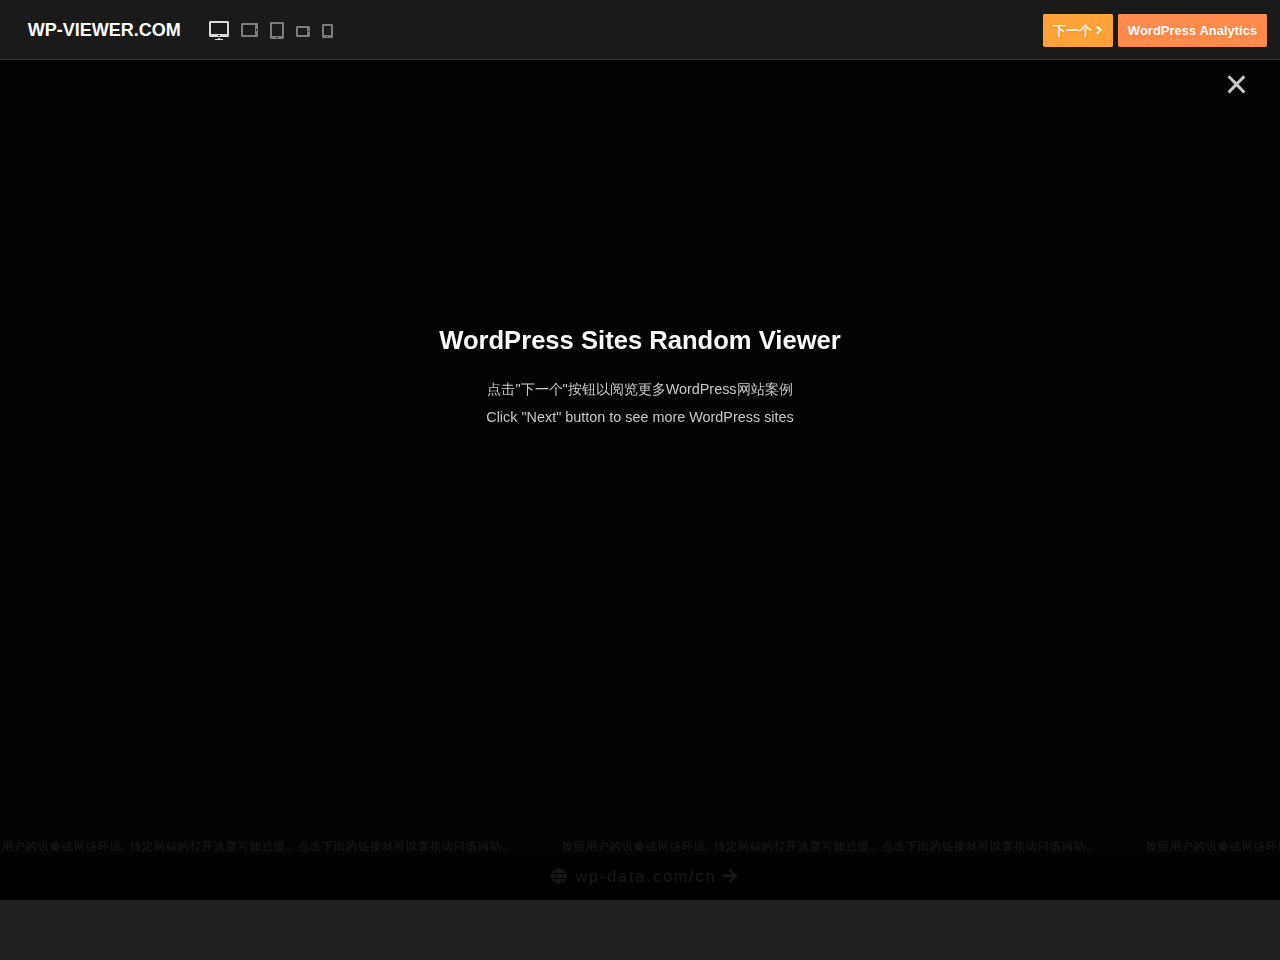
==== cn/index.html @ 47a05795 "Updated" ====
<!DOCTYPE HTML>
<html>
  <head>
    <meta charset="utf-8">
    <meta http-equiv="Content-Type" content="text/html; charset=utf-8">
    <meta http-equic="X-UA-Compatible" content="chrome=1">
    <meta name="viewport" content="width=device-width,initial-scale=1,shrink-to-fit=no">
    <!-- <meta http-equiv="refresh" content="0; URL=http://random.wp-data.com/cn/"> -->
    <title>Showcase Viewer | viewmore.work</title>
    <meta name="description" content="Easily find and see WordPress-based website examples with WordPress Sites Random Viewer!">
    <meta name="keywords" content="WordPress, Sites, Websites, Viewer, Analytics, WP, Theme, Plugin, Hosting, Random, Free, Online">
    <link rel="shortcut icon" type="image/x-icon" href="./../assets/img/favicon.ico" />
    <link rel="canonical" href="http://viewer.viewmore.work/cn/"/>
    <meta property="og:title" content="WordPress网站任意查看器(WordPress Sites Random Viewer) - WP-Viewer" />
    <meta property="og:description" content="Easily find and see WordPress-based website examples with WordPress Sites Random Viewer!" />
    <meta property="og:url" content="http://viewer.viewmore.work/cn/" />
    <meta property="og:image" content="./../assets/img/wptalk-random-viewer-img-800x400.jpg" />
    <meta property="og:site_name" content="WP-Viewer" />
    <meta property="og:type" content="website" />
    <meta name="naver-site-verification" content="501e470c538339e9448f0b106fa1c1ba81610976"/>
    <meta name="google-site-verification" content="XXXXXXXXXXX" />

    <!-- <link rel="stylesheet" type="text/css" href="./../assets/css/bootstrap/4.3.1/bootstrap.min.css"> -->
    <link rel="stylesheet" type="text/css" href="./../assets/css/all.css">
    <link rel="stylesheet" type="text/css" href="./../assets/css/font-awesome-animation.min.css">
    <link rel="stylesheet" href="./../assets/css/default.css">
    <link rel="stylesheet" href="./assets/css/main.css">
    <script type="text/javascript">
      if(window.location.protocol != 'http:') {
        location.href = location.href.replace("https://", "http://");
      }
      var clickCount = 0;
      var frontpage = 'wp-data.com/cn';
    </script>
    <script src="./../assets/js/init.js"></script>
    <script src="./../assets/js/date.js"></script>
    <script src="./../data/ads-cn.js"></script>
    <script src="./../data/message-cn.js"></script>
    <script src="./../data/full-url-allowed.js"></script>
    <script src="./../assets/js/jquery-1.9.1.min.js"></script>
    <!-- <script src="./../assets/js/bootstrap/4.3.1/bootstrap.bundle.min.js"></script> -->

    <!-- Google Analytics( gtag.js / VIEWMORE.WORK ): Start -->
    <script async src="https://www.googletagmanager.com/gtag/js?id=UA-175480761-1"></script>
    <script>
      window.dataLayer = window.dataLayer || [];
      function gtag(){dataLayer.push(arguments);}
      gtag('js', new Date());
      gtag('config', 'UA-175480761-1');
    </script>
    <!-- Naver Analytics( VIEWMORE.WORK ): Start -->
    <script type="text/javascript" src="//wcs.naver.net/wcslog.js"></script>
    <script type="text/javascript">
      if(!wcs_add) var wcs_add = {};
      wcs_add["wa"] = "XXXXXXXXX";
      if(window.wcs) {
        wcs_do();
      }
    </script>
    <!-- Naver Analytics: End -->
  </head>

  <body>
  	<div id="switcher">
  		<div class="center">

  			<div id="title">
  				<a href="./">
  					WP-VIEWER<span class="desktop-only">.COM</span>
  				</a>
  			</div>

  			<!-- <div class="logo">
  				<a href="./" title="Wave" class="active">
  					<img src="./../assets/img/products/wave/logo.png" alt="Wave" style="position: relative; left: 6px; top: 8px; margin-right: 10px; width: 100px; padding-bottom: 19px;" />
  				</a>
  				<a href="./" title="GeekShop App">
  					<img src="./../assets/img/products/geekshop/logo.png" alt="GeekShop App" style="position:relative; left:0px; top:1px; margin-right:10px; width:114px; padding-bottom:4px;" />
  				</a>
  				<a href="./" title="GeekShop App">
  					<img src="./../assets/img/products/ninjamediascript/logo.png" alt="GeekShop App"
  						style="position:relative; left:0px; top:1px; margin-right:10px; width:114px; padding-bottom:4px;" />
  					</a>
  				<a href="./" title="Pixel App">
  					<img src="./../assets/img/products/pixel/logo.png" style="position:relative; left:5px; top:2px; width:100px; padding-bottom:3px;" alt="Pixel App" />
  				</a>
  				<img src="./../assets/img/arrows.png" class="arrows" />
  			</div> -->

  			<ul id="menu_list">

  				<!-- <li id="theme_list"><a id="theme_select" href="#">
  						Select a theme...</a>
  					<ul>
  						<li class="button_a">
  							<a href="#" rel="http://wave.devdojo.com/?theme=uikit,https://devdojo.com/wave,uikit">
  								Uikit <span style="background:#0069ff">Free w/Purchase</span>
  							</a>
  							<img alt="" class="preview" src="./../assets/img/products/wave/previews/uikit.png">
  						</li>
  						<li class="button_a">
  							<a href="#" rel="http://wave.devdojo.com/?theme=bootstrap,https://devdojo.com/wave,bootstrap">
  								Bootstrap <span style="background:#0069ff">Free w/Purchase</span>
  							</a>
  							<img alt="" class="preview" src="./../assets/img/products/wave/previews/bootstrap.png">
  						</li>
  					</ul>
  				</li> -->

  				<div class="responsive">
  					<a href="#" class="desktop active" title="View Desktop Version"></a>
  					<a href="#" class="tabletlandscape" title="View Tablet Landscape (1024x768)"></a>
  					<a href="#" class="tabletportrait" title="View Tablet Portrait (768x1024)"></a>
  					<a href="#" class="mobilelandscape" title="View Mobile Landscape (480x320)"></a>
  					<a href="#" class="mobileportrait" title="View Mobile Portrait (320x480)"></a>
  				</div>

  			</ul>

  			<ul class="links">

  				<li class="purchase" rel="">

  					<a onclick="displaySites()" style="margin-right:5px;">下一个 <i class="fas fa-angle-right"></i></a>

  					<a href="https://www.wp-data.com/cn/" id="wp-analytics" target="_blank">
  						<!-- <img src="./../assets/img/purchase.png" alt="Web Design Tunes Themes" /> Kakao -->
  						<span class="desktop-only">WordPress </span>Analytics
  					</a>

  				</li>

  				<!-- <li class="close" rel="">
  					<a href="http://wave.devdojo.com/?theme=uikit" target="_blank">
  						<img src="./../assets/img/cross.png" alt="Web Design Tunes Themes" /> Close
  					</a>
  				</li> -->

  			</ul>

  		</div>
  	</div>

  	<!-- Content : Start -->

  	<div id="placeholder" style="width:100%;height:100%;">
  		<!-- <iframe id="iframe" src="https://www.wp-data.com/cn/" frameborder="0" width="100%;"></iframe> -->
  	</div>

    <div id="overlay" class="overlay">
      <a href="javascript:void(0)" class="closebtn" onclick="closeOverlay()">&times;</a>
      <div id="overlay-content" class="overlay-content">
        <div class="wp-logo">
          <img src="https://hellotblog.files.wordpress.com/2020/03/wptalk-wordpress-logo-white-02-200x200-1.png" alt="">
        </div>
        <div class="title">
          WordPress Sites <br class="mobile-only">Random Viewer
        </div>
        <div class="guide">
          点击"下一个"按钮以阅览更多WordPress网站案例<br>
          Click "Next" button to see more WordPress sites
        </div>
      </div>
    </div>

    <div id="overlay-ad" class="overlay-ad" onclick="adClick()" style="display:none;">
    </div>

    <div id="overlay-loading" class="overlay-loading" style="display:none;">
      <div id="overlay-loading-content" class="overlay-loading-content">
        <div id="loading-message" class="shimmer">
          Loading ...
        </div>
      </div>
    </div>

    <div class="marquee3k" id="marquee3k" data-speed="0.5" data-pausable="true">
      <span class="message">
        <!-- 按照用户的设备或网络环境, 特定网站的打开速度可能过慢。点击下面的链接就可以直接访问该网站。 -->
      </span>
    </div>

  	<div id="footer-banner">
  		<!-- <a href="https://www.wp-data.com/cn/" target="_blank"><i class="fas fa-globe"></i> www.wp-data.com <i class="fas fa-arrow-right"></i></a> -->
  	</div>

  	<!-- Content : End -->

  </body>

  <script>
    const defaultMsg = "按照用户的设备或网络环境, 特定网站的打开速度可能过慢。点击下面的链接就可以直接访问该网站。";
    var dm = document.getElementsByClassName("message");
    var a;
    for ( a = 0; a < dm.length; a++ ) {
      dm[a].innerHTML = defaultMsg;
    }
  </script>

  <script id="iframeTemplate" type="text/html"></script>
  <script src="./../assets/js/main.js"></script>
  <script src="./../assets/js/default.js"></script>
  <script src="./../assets/js/rocket-loader.js"></script>
  <script src="./../assets/js/marquee3k.js"></script>
  <script>Marquee3k.init()</script>
  <!-- <script src="https://ajax.cloudflare.com/cdn-cgi/scripts/95c75768/cloudflare-static/rocket-loader.min.js" data-cf-settings="e68bfa739f52eba6ee3109aa-|49" defer=""></script> -->

</html>
<!-- Localized -->
---- assets/css/all.css ----
/*!
 * Font Awesome Free 5.1.0 by @fontawesome - https://fontawesome.com
 * License - https://fontawesome.com/license (Icons: CC BY 4.0, Fonts: SIL OFL 1.1, Code: MIT License)
 */
.fa,.fab,.fal,.far,.fas{-moz-osx-font-smoothing:grayscale;-webkit-font-smoothing:antialiased;display:inline-block;font-style:normal;font-variant:normal;text-rendering:auto;line-height:1}.fa-lg{font-size:1.33333em;line-height:.75em;vertical-align:-.0667em}.fa-xs{font-size:.75em}.fa-sm{font-size:.875em}.fa-1x{font-size:1em}.fa-2x{font-size:2em}.fa-3x{font-size:3em}.fa-4x{font-size:4em}.fa-5x{font-size:5em}.fa-6x{font-size:6em}.fa-7x{font-size:7em}.fa-8x{font-size:8em}.fa-9x{font-size:9em}.fa-10x{font-size:10em}.fa-fw{text-align:center;width:1.25em}.fa-ul{list-style-type:none;margin-left:2.5em;padding-left:0}.fa-ul>li{position:relative}.fa-li{left:-2em;position:absolute;text-align:center;width:2em;line-height:inherit}.fa-border{border:.08em solid #eee;border-radius:.1em;padding:.2em .25em .15em}.fa-pull-left{float:left}.fa-pull-right{float:right}.fa.fa-pull-left,.fab.fa-pull-left,.fal.fa-pull-left,.far.fa-pull-left,.fas.fa-pull-left{margin-right:.3em}.fa.fa-pull-right,.fab.fa-pull-right,.fal.fa-pull-right,.far.fa-pull-right,.fas.fa-pull-right{margin-left:.3em}.fa-spin{animation:a 2s infinite linear}.fa-pulse{animation:a 1s infinite steps(8)}@keyframes a{0%{transform:rotate(0deg)}to{transform:rotate(1turn)}}.fa-rotate-90{-ms-filter:"progid:DXImageTransform.Microsoft.BasicImage(rotation=1)";transform:rotate(90deg)}.fa-rotate-180{-ms-filter:"progid:DXImageTransform.Microsoft.BasicImage(rotation=2)";transform:rotate(180deg)}.fa-rotate-270{-ms-filter:"progid:DXImageTransform.Microsoft.BasicImage(rotation=3)";transform:rotate(270deg)}.fa-flip-horizontal{-ms-filter:"progid:DXImageTransform.Microsoft.BasicImage(rotation=0, mirror=1)";transform:scaleX(-1)}.fa-flip-vertical{transform:scaleY(-1)}.fa-flip-horizontal.fa-flip-vertical,.fa-flip-vertical{-ms-filter:"progid:DXImageTransform.Microsoft.BasicImage(rotation=2, mirror=1)"}.fa-flip-horizontal.fa-flip-vertical{transform:scale(-1)}:root .fa-flip-horizontal,:root .fa-flip-vertical,:root .fa-rotate-90,:root .fa-rotate-180,:root .fa-rotate-270{-webkit-filter:none;filter:none}.fa-stack{display:inline-block;height:2em;line-height:2em;position:relative;vertical-align:middle;width:2em}.fa-stack-1x,.fa-stack-2x{left:0;position:absolute;text-align:center;width:100%}.fa-stack-1x{line-height:inherit}.fa-stack-2x{font-size:2em}.fa-inverse{color:#fff}.fa-500px:before{content:"\f26e"}.fa-accessible-icon:before{content:"\f368"}.fa-accusoft:before{content:"\f369"}.fa-address-book:before{content:"\f2b9"}.fa-address-card:before{content:"\f2bb"}.fa-adjust:before{content:"\f042"}.fa-adn:before{content:"\f170"}.fa-adversal:before{content:"\f36a"}.fa-affiliatetheme:before{content:"\f36b"}.fa-algolia:before{content:"\f36c"}.fa-align-center:before{content:"\f037"}.fa-align-justify:before{content:"\f039"}.fa-align-left:before{content:"\f036"}.fa-align-right:before{content:"\f038"}.fa-allergies:before{content:"\f461"}.fa-amazon:before{content:"\f270"}.fa-amazon-pay:before{content:"\f42c"}.fa-ambulance:before{content:"\f0f9"}.fa-american-sign-language-interpreting:before{content:"\f2a3"}.fa-amilia:before{content:"\f36d"}.fa-anchor:before{content:"\f13d"}.fa-android:before{content:"\f17b"}.fa-angellist:before{content:"\f209"}.fa-angle-double-down:before{content:"\f103"}.fa-angle-double-left:before{content:"\f100"}.fa-angle-double-right:before{content:"\f101"}.fa-angle-double-up:before{content:"\f102"}.fa-angle-down:before{content:"\f107"}.fa-angle-left:before{content:"\f104"}.fa-angle-right:before{content:"\f105"}.fa-angle-up:before{content:"\f106"}.fa-angry:before{content:"\f556"}.fa-angrycreative:before{content:"\f36e"}.fa-angular:before{content:"\f420"}.fa-app-store:before{content:"\f36f"}.fa-app-store-ios:before{content:"\f370"}.fa-apper:before{content:"\f371"}.fa-apple:before{content:"\f179"}.fa-apple-pay:before{content:"\f415"}.fa-archive:before{content:"\f187"}.fa-archway:before{content:"\f557"}.fa-arrow-alt-circle-down:before{content:"\f358"}.fa-arrow-alt-circle-left:before{content:"\f359"}.fa-arrow-alt-circle-right:before{content:"\f35a"}.fa-arrow-alt-circle-up:before{content:"\f35b"}.fa-arrow-circle-down:before{content:"\f0ab"}.fa-arrow-circle-left:before{content:"\f0a8"}.fa-arrow-circle-right:before{content:"\f0a9"}.fa-arrow-circle-up:before{content:"\f0aa"}.fa-arrow-down:before{content:"\f063"}.fa-arrow-left:before{content:"\f060"}.fa-arrow-right:before{content:"\f061"}.fa-arrow-up:before{content:"\f062"}.fa-arrows-alt:before{content:"\f0b2"}.fa-arrows-alt-h:before{content:"\f337"}.fa-arrows-alt-v:before{content:"\f338"}.fa-assistive-listening-systems:before{content:"\f2a2"}.fa-asterisk:before{content:"\f069"}.fa-asymmetrik:before{content:"\f372"}.fa-at:before{content:"\f1fa"}.fa-atlas:before{content:"\f558"}.fa-audible:before{content:"\f373"}.fa-audio-description:before{content:"\f29e"}.fa-autoprefixer:before{content:"\f41c"}.fa-avianex:before{content:"\f374"}.fa-aviato:before{content:"\f421"}.fa-award:before{content:"\f559"}.fa-aws:before{content:"\f375"}.fa-backspace:before{content:"\f55a"}.fa-backward:before{content:"\f04a"}.fa-balance-scale:before{content:"\f24e"}.fa-ban:before{content:"\f05e"}.fa-band-aid:before{content:"\f462"}.fa-bandcamp:before{content:"\f2d5"}.fa-barcode:before{content:"\f02a"}.fa-bars:before{content:"\f0c9"}.fa-baseball-ball:before{content:"\f433"}.fa-basketball-ball:before{content:"\f434"}.fa-bath:before{content:"\f2cd"}.fa-battery-empty:before{content:"\f244"}.fa-battery-full:before{content:"\f240"}.fa-battery-half:before{content:"\f242"}.fa-battery-quarter:before{content:"\f243"}.fa-battery-three-quarters:before{content:"\f241"}.fa-bed:before{content:"\f236"}.fa-beer:before{content:"\f0fc"}.fa-behance:before{content:"\f1b4"}.fa-behance-square:before{content:"\f1b5"}.fa-bell:before{content:"\f0f3"}.fa-bell-slash:before{content:"\f1f6"}.fa-bezier-curve:before{content:"\f55b"}.fa-bicycle:before{content:"\f206"}.fa-bimobject:before{content:"\f378"}.fa-binoculars:before{content:"\f1e5"}.fa-birthday-cake:before{content:"\f1fd"}.fa-bitbucket:before{content:"\f171"}.fa-bitcoin:before{content:"\f379"}.fa-bity:before{content:"\f37a"}.fa-black-tie:before{content:"\f27e"}.fa-blackberry:before{content:"\f37b"}.fa-blender:before{content:"\f517"}.fa-blind:before{content:"\f29d"}.fa-blogger:before{content:"\f37c"}.fa-blogger-b:before{content:"\f37d"}.fa-bluetooth:before{content:"\f293"}.fa-bluetooth-b:before{content:"\f294"}.fa-bold:before{content:"\f032"}.fa-bolt:before{content:"\f0e7"}.fa-bomb:before{content:"\f1e2"}.fa-bong:before{content:"\f55c"}.fa-book:before{content:"\f02d"}.fa-book-open:before{content:"\f518"}.fa-bookmark:before{content:"\f02e"}.fa-bowling-ball:before{content:"\f436"}.fa-box:before{content:"\f466"}.fa-box-open:before{content:"\f49e"}.fa-boxes:before{content:"\f468"}.fa-braille:before{content:"\f2a1"}.fa-briefcase:before{content:"\f0b1"}.fa-briefcase-medical:before{content:"\f469"}.fa-broadcast-tower:before{content:"\f519"}.fa-broom:before{content:"\f51a"}.fa-brush:before{content:"\f55d"}.fa-btc:before{content:"\f15a"}.fa-bug:before{content:"\f188"}.fa-building:before{content:"\f1ad"}.fa-bullhorn:before{content:"\f0a1"}.fa-bullseye:before{content:"\f140"}.fa-burn:before{content:"\f46a"}.fa-buromobelexperte:before{content:"\f37f"}.fa-bus:before{content:"\f207"}.fa-bus-alt:before{content:"\f55e"}.fa-buysellads:before{content:"\f20d"}.fa-calculator:before{content:"\f1ec"}.fa-calendar:before{content:"\f133"}.fa-calendar-alt:before{content:"\f073"}.fa-calendar-check:before{content:"\f274"}.fa-calendar-minus:before{content:"\f272"}.fa-calendar-plus:before{content:"\f271"}.fa-calendar-times:before{content:"\f273"}.fa-camera:before{content:"\f030"}.fa-camera-retro:before{content:"\f083"}.fa-cannabis:before{content:"\f55f"}.fa-capsules:before{content:"\f46b"}.fa-car:before{content:"\f1b9"}.fa-caret-down:before{content:"\f0d7"}.fa-caret-left:before{content:"\f0d9"}.fa-caret-right:before{content:"\f0da"}.fa-caret-square-down:before{content:"\f150"}.fa-caret-square-left:before{content:"\f191"}.fa-caret-square-right:before{content:"\f152"}.fa-caret-square-up:before{content:"\f151"}.fa-caret-up:before{content:"\f0d8"}.fa-cart-arrow-down:before{content:"\f218"}.fa-cart-plus:before{content:"\f217"}.fa-cc-amazon-pay:before{content:"\f42d"}.fa-cc-amex:before{content:"\f1f3"}.fa-cc-apple-pay:before{content:"\f416"}.fa-cc-diners-club:before{content:"\f24c"}.fa-cc-discover:before{content:"\f1f2"}.fa-cc-jcb:before{content:"\f24b"}.fa-cc-mastercard:before{content:"\f1f1"}.fa-cc-paypal:before{content:"\f1f4"}.fa-cc-stripe:before{content:"\f1f5"}.fa-cc-visa:before{content:"\f1f0"}.fa-centercode:before{content:"\f380"}.fa-certificate:before{content:"\f0a3"}.fa-chalkboard:before{content:"\f51b"}.fa-chalkboard-teacher:before{content:"\f51c"}.fa-chart-area:before{content:"\f1fe"}.fa-chart-bar:before{content:"\f080"}.fa-chart-line:before{content:"\f201"}.fa-chart-pie:before{content:"\f200"}.fa-check:before{content:"\f00c"}.fa-check-circle:before{content:"\f058"}.fa-check-double:before{content:"\f560"}.fa-check-square:before{content:"\f14a"}.fa-chess:before{content:"\f439"}.fa-chess-bishop:before{content:"\f43a"}.fa-chess-board:before{content:"\f43c"}.fa-chess-king:before{content:"\f43f"}.fa-chess-knight:before{content:"\f441"}.fa-chess-pawn:before{content:"\f443"}.fa-chess-queen:before{content:"\f445"}.fa-chess-rook:before{content:"\f447"}.fa-chevron-circle-down:before{content:"\f13a"}.fa-chevron-circle-left:before{content:"\f137"}.fa-chevron-circle-right:before{content:"\f138"}.fa-chevron-circle-up:before{content:"\f139"}.fa-chevron-down:before{content:"\f078"}.fa-chevron-left:before{content:"\f053"}.fa-chevron-right:before{content:"\f054"}.fa-chevron-up:before{content:"\f077"}.fa-child:before{content:"\f1ae"}.fa-chrome:before{content:"\f268"}.fa-church:before{content:"\f51d"}.fa-circle:before{content:"\f111"}.fa-circle-notch:before{content:"\f1ce"}.fa-clipboard:before{content:"\f328"}.fa-clipboard-check:before{content:"\f46c"}.fa-clipboard-list:before{content:"\f46d"}.fa-clock:before{content:"\f017"}.fa-clone:before{content:"\f24d"}.fa-closed-captioning:before{content:"\f20a"}.fa-cloud:before{content:"\f0c2"}.fa-cloud-download-alt:before{content:"\f381"}.fa-cloud-upload-alt:before{content:"\f382"}.fa-cloudscale:before{content:"\f383"}.fa-cloudsmith:before{content:"\f384"}.fa-cloudversify:before{content:"\f385"}.fa-cocktail:before{content:"\f561"}.fa-code:before{content:"\f121"}.fa-code-branch:before{content:"\f126"}.fa-codepen:before{content:"\f1cb"}.fa-codiepie:before{content:"\f284"}.fa-coffee:before{content:"\f0f4"}.fa-cog:before{content:"\f013"}.fa-cogs:before{content:"\f085"}.fa-coins:before{content:"\f51e"}.fa-columns:before{content:"\f0db"}.fa-comment:before{content:"\f075"}.fa-comment-alt:before{content:"\f27a"}.fa-comment-dots:before{content:"\f4ad"}.fa-comment-slash:before{content:"\f4b3"}.fa-comments:before{content:"\f086"}.fa-compact-disc:before{content:"\f51f"}.fa-compass:before{content:"\f14e"}.fa-compress:before{content:"\f066"}.fa-concierge-bell:before{content:"\f562"}.fa-connectdevelop:before{content:"\f20e"}.fa-contao:before{content:"\f26d"}.fa-cookie:before{content:"\f563"}.fa-cookie-bite:before{content:"\f564"}.fa-copy:before{content:"\f0c5"}.fa-copyright:before{content:"\f1f9"}.fa-couch:before{content:"\f4b8"}.fa-cpanel:before{content:"\f388"}.fa-creative-commons:before{content:"\f25e"}.fa-creative-commons-by:before{content:"\f4e7"}.fa-creative-commons-nc:before{content:"\f4e8"}.fa-creative-commons-nc-eu:before{content:"\f4e9"}.fa-creative-commons-nc-jp:before{content:"\f4ea"}.fa-creative-commons-nd:before{content:"\f4eb"}.fa-creative-commons-pd:before{content:"\f4ec"}.fa-creative-commons-pd-alt:before{content:"\f4ed"}.fa-creative-commons-remix:before{content:"\f4ee"}.fa-creative-commons-sa:before{content:"\f4ef"}.fa-creative-commons-sampling:before{content:"\f4f0"}.fa-creative-commons-sampling-plus:before{content:"\f4f1"}.fa-creative-commons-share:before{content:"\f4f2"}.fa-credit-card:before{content:"\f09d"}.fa-crop:before{content:"\f125"}.fa-crop-alt:before{content:"\f565"}.fa-crosshairs:before{content:"\f05b"}.fa-crow:before{content:"\f520"}.fa-crown:before{content:"\f521"}.fa-css3:before{content:"\f13c"}.fa-css3-alt:before{content:"\f38b"}.fa-cube:before{content:"\f1b2"}.fa-cubes:before{content:"\f1b3"}.fa-cut:before{content:"\f0c4"}.fa-cuttlefish:before{content:"\f38c"}.fa-d-and-d:before{content:"\f38d"}.fa-dashcube:before{content:"\f210"}.fa-database:before{content:"\f1c0"}.fa-deaf:before{content:"\f2a4"}.fa-delicious:before{content:"\f1a5"}.fa-deploydog:before{content:"\f38e"}.fa-deskpro:before{content:"\f38f"}.fa-desktop:before{content:"\f108"}.fa-deviantart:before{content:"\f1bd"}.fa-diagnoses:before{content:"\f470"}.fa-dice:before{content:"\f522"}.fa-dice-five:before{content:"\f523"}.fa-dice-four:before{content:"\f524"}.fa-dice-one:before{content:"\f525"}.fa-dice-six:before{content:"\f526"}.fa-dice-three:before{content:"\f527"}.fa-dice-two:before{content:"\f528"}.fa-digg:before{content:"\f1a6"}.fa-digital-ocean:before{content:"\f391"}.fa-digital-tachograph:before{content:"\f566"}.fa-discord:before{content:"\f392"}.fa-discourse:before{content:"\f393"}.fa-divide:before{content:"\f529"}.fa-dizzy:before{content:"\f567"}.fa-dna:before{content:"\f471"}.fa-dochub:before{content:"\f394"}.fa-docker:before{content:"\f395"}.fa-dollar-sign:before{content:"\f155"}.fa-dolly:before{content:"\f472"}.fa-dolly-flatbed:before{content:"\f474"}.fa-donate:before{content:"\f4b9"}.fa-door-closed:before{content:"\f52a"}.fa-door-open:before{content:"\f52b"}.fa-dot-circle:before{content:"\f192"}.fa-dove:before{content:"\f4ba"}.fa-download:before{content:"\f019"}.fa-draft2digital:before{content:"\f396"}.fa-drafting-compass:before{content:"\f568"}.fa-dribbble:before{content:"\f17d"}.fa-dribbble-square:before{content:"\f397"}.fa-dropbox:before{content:"\f16b"}.fa-drum:before{content:"\f569"}.fa-drum-steelpan:before{content:"\f56a"}.fa-drupal:before{content:"\f1a9"}.fa-dumbbell:before{content:"\f44b"}.fa-dyalog:before{content:"\f399"}.fa-earlybirds:before{content:"\f39a"}.fa-ebay:before{content:"\f4f4"}.fa-edge:before{content:"\f282"}.fa-edit:before{content:"\f044"}.fa-eject:before{content:"\f052"}.fa-elementor:before{content:"\f430"}.fa-ellipsis-h:before{content:"\f141"}.fa-ellipsis-v:before{content:"\f142"}.fa-ember:before{content:"\f423"}.fa-empire:before{content:"\f1d1"}.fa-envelope:before{content:"\f0e0"}.fa-envelope-open:before{content:"\f2b6"}.fa-envelope-square:before{content:"\f199"}.fa-envira:before{content:"\f299"}.fa-equals:before{content:"\f52c"}.fa-eraser:before{content:"\f12d"}.fa-erlang:before{content:"\f39d"}.fa-ethereum:before{content:"\f42e"}.fa-etsy:before{content:"\f2d7"}.fa-euro-sign:before{content:"\f153"}.fa-exchange-alt:before{content:"\f362"}.fa-exclamation:before{content:"\f12a"}.fa-exclamation-circle:before{content:"\f06a"}.fa-exclamation-triangle:before{content:"\f071"}.fa-expand:before{content:"\f065"}.fa-expand-arrows-alt:before{content:"\f31e"}.fa-expeditedssl:before{content:"\f23e"}.fa-external-link-alt:before{content:"\f35d"}.fa-external-link-square-alt:before{content:"\f360"}.fa-eye:before{content:"\f06e"}.fa-eye-dropper:before{content:"\f1fb"}.fa-eye-slash:before{content:"\f070"}.fa-facebook:before{content:"\f09a"}.fa-facebook-f:before{content:"\f39e"}.fa-facebook-messenger:before{content:"\f39f"}.fa-facebook-square:before{content:"\f082"}.fa-fast-backward:before{content:"\f049"}.fa-fast-forward:before{content:"\f050"}.fa-fax:before{content:"\f1ac"}.fa-feather:before{content:"\f52d"}.fa-feather-alt:before{content:"\f56b"}.fa-female:before{content:"\f182"}.fa-fighter-jet:before{content:"\f0fb"}.fa-file:before{content:"\f15b"}.fa-file-alt:before{content:"\f15c"}.fa-file-archive:before{content:"\f1c6"}.fa-file-audio:before{content:"\f1c7"}.fa-file-code:before{content:"\f1c9"}.fa-file-contract:before{content:"\f56c"}.fa-file-download:before{content:"\f56d"}.fa-file-excel:before{content:"\f1c3"}.fa-file-export:before{content:"\f56e"}.fa-file-image:before{content:"\f1c5"}.fa-file-import:before{content:"\f56f"}.fa-file-invoice:before{content:"\f570"}.fa-file-invoice-dollar:before{content:"\f571"}.fa-file-medical:before{content:"\f477"}.fa-file-medical-alt:before{content:"\f478"}.fa-file-pdf:before{content:"\f1c1"}.fa-file-powerpoint:before{content:"\f1c4"}.fa-file-prescription:before{content:"\f572"}.fa-file-signature:before{content:"\f573"}.fa-file-upload:before{content:"\f574"}.fa-file-video:before{content:"\f1c8"}.fa-file-word:before{content:"\f1c2"}.fa-fill:before{content:"\f575"}.fa-fill-drip:before{content:"\f576"}.fa-film:before{content:"\f008"}.fa-filter:before{content:"\f0b0"}.fa-fingerprint:before{content:"\f577"}.fa-fire:before{content:"\f06d"}.fa-fire-extinguisher:before{content:"\f134"}.fa-firefox:before{content:"\f269"}.fa-first-aid:before{content:"\f479"}.fa-first-order:before{content:"\f2b0"}.fa-first-order-alt:before{content:"\f50a"}.fa-firstdraft:before{content:"\f3a1"}.fa-fish:before{content:"\f578"}.fa-flag:before{content:"\f024"}.fa-flag-checkered:before{content:"\f11e"}.fa-flask:before{content:"\f0c3"}.fa-flickr:before{content:"\f16e"}.fa-flipboard:before{content:"\f44d"}.fa-flushed:before{content:"\f579"}.fa-fly:before{content:"\f417"}.fa-folder:before{content:"\f07b"}.fa-folder-open:before{content:"\f07c"}.fa-font:before{content:"\f031"}.fa-font-awesome:before{content:"\f2b4"}.fa-font-awesome-alt:before{content:"\f35c"}.fa-font-awesome-flag:before{content:"\f425"}.fa-font-awesome-logo-full:before{content:"\f4e6"}.fa-fonticons:before{content:"\f280"}.fa-fonticons-fi:before{content:"\f3a2"}.fa-football-ball:before{content:"\f44e"}.fa-fort-awesome:before{content:"\f286"}.fa-fort-awesome-alt:before{content:"\f3a3"}.fa-forumbee:before{content:"\f211"}.fa-forward:before{content:"\f04e"}.fa-foursquare:before{content:"\f180"}.fa-free-code-camp:before{content:"\f2c5"}.fa-freebsd:before{content:"\f3a4"}.fa-frog:before{content:"\f52e"}.fa-frown:before{content:"\f119"}.fa-frown-open:before{content:"\f57a"}.fa-fulcrum:before{content:"\f50b"}.fa-futbol:before{content:"\f1e3"}.fa-galactic-republic:before{content:"\f50c"}.fa-galactic-senate:before{content:"\f50d"}.fa-gamepad:before{content:"\f11b"}.fa-gas-pump:before{content:"\f52f"}.fa-gavel:before{content:"\f0e3"}.fa-gem:before{content:"\f3a5"}.fa-genderless:before{content:"\f22d"}.fa-get-pocket:before{content:"\f265"}.fa-gg:before{content:"\f260"}.fa-gg-circle:before{content:"\f261"}.fa-gift:before{content:"\f06b"}.fa-git:before{content:"\f1d3"}.fa-git-square:before{content:"\f1d2"}.fa-github:before{content:"\f09b"}.fa-github-alt:before{content:"\f113"}.fa-github-square:before{content:"\f092"}.fa-gitkraken:before{content:"\f3a6"}.fa-gitlab:before{content:"\f296"}.fa-gitter:before{content:"\f426"}.fa-glass-martini:before{content:"\f000"}.fa-glass-martini-alt:before{content:"\f57b"}.fa-glasses:before{content:"\f530"}.fa-glide:before{content:"\f2a5"}.fa-glide-g:before{content:"\f2a6"}.fa-globe:before{content:"\f0ac"}.fa-globe-africa:before{content:"\f57c"}.fa-globe-americas:before{content:"\f57d"}.fa-globe-asia:before{content:"\f57e"}.fa-gofore:before{content:"\f3a7"}.fa-golf-ball:before{content:"\f450"}.fa-goodreads:before{content:"\f3a8"}.fa-goodreads-g:before{content:"\f3a9"}.fa-google:before{content:"\f1a0"}.fa-google-drive:before{content:"\f3aa"}.fa-google-play:before{content:"\f3ab"}.fa-google-plus:before{content:"\f2b3"}.fa-google-plus-g:before{content:"\f0d5"}.fa-google-plus-square:before{content:"\f0d4"}.fa-google-wallet:before{content:"\f1ee"}.fa-graduation-cap:before{content:"\f19d"}.fa-gratipay:before{content:"\f184"}.fa-grav:before{content:"\f2d6"}.fa-greater-than:before{content:"\f531"}.fa-greater-than-equal:before{content:"\f532"}.fa-grimace:before{content:"\f57f"}.fa-grin:before{content:"\f580"}.fa-grin-alt:before{content:"\f581"}.fa-grin-beam:before{content:"\f582"}.fa-grin-beam-sweat:before{content:"\f583"}.fa-grin-hearts:before{content:"\f584"}.fa-grin-squint:before{content:"\f585"}.fa-grin-squint-tears:before{content:"\f586"}.fa-grin-stars:before{content:"\f587"}.fa-grin-tears:before{content:"\f588"}.fa-grin-tongue:before{content:"\f589"}.fa-grin-tongue-squint:before{content:"\f58a"}.fa-grin-tongue-wink:before{content:"\f58b"}.fa-grin-wink:before{content:"\f58c"}.fa-grip-horizontal:before{content:"\f58d"}.fa-grip-vertical:before{content:"\f58e"}.fa-gripfire:before{content:"\f3ac"}.fa-grunt:before{content:"\f3ad"}.fa-gulp:before{content:"\f3ae"}.fa-h-square:before{content:"\f0fd"}.fa-hacker-news:before{content:"\f1d4"}.fa-hacker-news-square:before{content:"\f3af"}.fa-hand-holding:before{content:"\f4bd"}.fa-hand-holding-heart:before{content:"\f4be"}.fa-hand-holding-usd:before{content:"\f4c0"}.fa-hand-lizard:before{content:"\f258"}.fa-hand-paper:before{content:"\f256"}.fa-hand-peace:before{content:"\f25b"}.fa-hand-point-down:before{content:"\f0a7"}.fa-hand-point-left:before{content:"\f0a5"}.fa-hand-point-right:before{content:"\f0a4"}.fa-hand-point-up:before{content:"\f0a6"}.fa-hand-pointer:before{content:"\f25a"}.fa-hand-rock:before{content:"\f255"}.fa-hand-scissors:before{content:"\f257"}.fa-hand-spock:before{content:"\f259"}.fa-hands:before{content:"\f4c2"}.fa-hands-helping:before{content:"\f4c4"}.fa-handshake:before{content:"\f2b5"}.fa-hashtag:before{content:"\f292"}.fa-hdd:before{content:"\f0a0"}.fa-heading:before{content:"\f1dc"}.fa-headphones:before{content:"\f025"}.fa-headphones-alt:before{content:"\f58f"}.fa-headset:before{content:"\f590"}.fa-heart:before{content:"\f004"}.fa-heartbeat:before{content:"\f21e"}.fa-helicopter:before{content:"\f533"}.fa-highlighter:before{content:"\f591"}.fa-hips:before{content:"\f452"}.fa-hire-a-helper:before{content:"\f3b0"}.fa-history:before{content:"\f1da"}.fa-hockey-puck:before{content:"\f453"}.fa-home:before{content:"\f015"}.fa-hooli:before{content:"\f427"}.fa-hornbill:before{content:"\f592"}.fa-hospital:before{content:"\f0f8"}.fa-hospital-alt:before{content:"\f47d"}.fa-hospital-symbol:before{content:"\f47e"}.fa-hot-tub:before{content:"\f593"}.fa-hotel:before{content:"\f594"}.fa-hotjar:before{content:"\f3b1"}.fa-hourglass:before{content:"\f254"}.fa-hourglass-end:before{content:"\f253"}.fa-hourglass-half:before{content:"\f252"}.fa-hourglass-start:before{content:"\f251"}.fa-houzz:before{content:"\f27c"}.fa-html5:before{content:"\f13b"}.fa-hubspot:before{content:"\f3b2"}.fa-i-cursor:before{content:"\f246"}.fa-id-badge:before{content:"\f2c1"}.fa-id-card:before{content:"\f2c2"}.fa-id-card-alt:before{content:"\f47f"}.fa-image:before{content:"\f03e"}.fa-images:before{content:"\f302"}.fa-imdb:before{content:"\f2d8"}.fa-inbox:before{content:"\f01c"}.fa-indent:before{content:"\f03c"}.fa-industry:before{content:"\f275"}.fa-infinity:before{content:"\f534"}.fa-info:before{content:"\f129"}.fa-info-circle:before{content:"\f05a"}.fa-instagram:before{content:"\f16d"}.fa-internet-explorer:before{content:"\f26b"}.fa-ioxhost:before{content:"\f208"}.fa-italic:before{content:"\f033"}.fa-itunes:before{content:"\f3b4"}.fa-itunes-note:before{content:"\f3b5"}.fa-java:before{content:"\f4e4"}.fa-jedi-order:before{content:"\f50e"}.fa-jenkins:before{content:"\f3b6"}.fa-joget:before{content:"\f3b7"}.fa-joint:before{content:"\f595"}.fa-joomla:before{content:"\f1aa"}.fa-js:before{content:"\f3b8"}.fa-js-square:before{content:"\f3b9"}.fa-jsfiddle:before{content:"\f1cc"}.fa-key:before{content:"\f084"}.fa-keybase:before{content:"\f4f5"}.fa-keyboard:before{content:"\f11c"}.fa-keycdn:before{content:"\f3ba"}.fa-kickstarter:before{content:"\f3bb"}.fa-kickstarter-k:before{content:"\f3bc"}.fa-kiss:before{content:"\f596"}.fa-kiss-beam:before{content:"\f597"}.fa-kiss-wink-heart:before{content:"\f598"}.fa-kiwi-bird:before{content:"\f535"}.fa-korvue:before{content:"\f42f"}.fa-language:before{content:"\f1ab"}.fa-laptop:before{content:"\f109"}.fa-laravel:before{content:"\f3bd"}.fa-lastfm:before{content:"\f202"}.fa-lastfm-square:before{content:"\f203"}.fa-laugh:before{content:"\f599"}.fa-laugh-beam:before{content:"\f59a"}.fa-laugh-squint:before{content:"\f59b"}.fa-laugh-wink:before{content:"\f59c"}.fa-leaf:before{content:"\f06c"}.fa-leanpub:before{content:"\f212"}.fa-lemon:before{content:"\f094"}.fa-less:before{content:"\f41d"}.fa-less-than:before{content:"\f536"}.fa-less-than-equal:before{content:"\f537"}.fa-level-down-alt:before{content:"\f3be"}.fa-level-up-alt:before{content:"\f3bf"}.fa-life-ring:before{content:"\f1cd"}.fa-lightbulb:before{content:"\f0eb"}.fa-line:before{content:"\f3c0"}.fa-link:before{content:"\f0c1"}.fa-linkedin:before{content:"\f08c"}.fa-linkedin-in:before{content:"\f0e1"}.fa-linode:before{content:"\f2b8"}.fa-linux:before{content:"\f17c"}.fa-lira-sign:before{content:"\f195"}.fa-list:before{content:"\f03a"}.fa-list-alt:before{content:"\f022"}.fa-list-ol:before{content:"\f0cb"}.fa-list-ul:before{content:"\f0ca"}.fa-location-arrow:before{content:"\f124"}.fa-lock:before{content:"\f023"}.fa-lock-open:before{content:"\f3c1"}.fa-long-arrow-alt-down:before{content:"\f309"}.fa-long-arrow-alt-left:before{content:"\f30a"}.fa-long-arrow-alt-right:before{content:"\f30b"}.fa-long-arrow-alt-up:before{content:"\f30c"}.fa-low-vision:before{content:"\f2a8"}.fa-luggage-cart:before{content:"\f59d"}.fa-lyft:before{content:"\f3c3"}.fa-magento:before{content:"\f3c4"}.fa-magic:before{content:"\f0d0"}.fa-magnet:before{content:"\f076"}.fa-mailchimp:before{content:"\f59e"}.fa-male:before{content:"\f183"}.fa-mandalorian:before{content:"\f50f"}.fa-map:before{content:"\f279"}.fa-map-marked:before{content:"\f59f"}.fa-map-marked-alt:before{content:"\f5a0"}.fa-map-marker:before{content:"\f041"}.fa-map-marker-alt:before{content:"\f3c5"}.fa-map-pin:before{content:"\f276"}.fa-map-signs:before{content:"\f277"}.fa-marker:before{content:"\f5a1"}.fa-mars:before{content:"\f222"}.fa-mars-double:before{content:"\f227"}.fa-mars-stroke:before{content:"\f229"}.fa-mars-stroke-h:before{content:"\f22b"}.fa-mars-stroke-v:before{content:"\f22a"}.fa-mastodon:before{content:"\f4f6"}.fa-maxcdn:before{content:"\f136"}.fa-medal:before{content:"\f5a2"}.fa-medapps:before{content:"\f3c6"}.fa-medium:before{content:"\f23a"}.fa-medium-m:before{content:"\f3c7"}.fa-medkit:before{content:"\f0fa"}.fa-medrt:before{content:"\f3c8"}.fa-meetup:before{content:"\f2e0"}.fa-megaport:before{content:"\f5a3"}.fa-meh:before{content:"\f11a"}.fa-meh-blank:before{content:"\f5a4"}.fa-meh-rolling-eyes:before{content:"\f5a5"}.fa-memory:before{content:"\f538"}.fa-mercury:before{content:"\f223"}.fa-microchip:before{content:"\f2db"}.fa-microphone:before{content:"\f130"}.fa-microphone-alt:before{content:"\f3c9"}.fa-microphone-alt-slash:before{content:"\f539"}.fa-microphone-slash:before{content:"\f131"}.fa-microsoft:before{content:"\f3ca"}.fa-minus:before{content:"\f068"}.fa-minus-circle:before{content:"\f056"}.fa-minus-square:before{content:"\f146"}.fa-mix:before{content:"\f3cb"}.fa-mixcloud:before{content:"\f289"}.fa-mizuni:before{content:"\f3cc"}.fa-mobile:before{content:"\f10b"}.fa-mobile-alt:before{content:"\f3cd"}.fa-modx:before{content:"\f285"}.fa-monero:before{content:"\f3d0"}.fa-money-bill:before{content:"\f0d6"}.fa-money-bill-alt:before{content:"\f3d1"}.fa-money-bill-wave:before{content:"\f53a"}.fa-money-bill-wave-alt:before{content:"\f53b"}.fa-money-check:before{content:"\f53c"}.fa-money-check-alt:before{content:"\f53d"}.fa-monument:before{content:"\f5a6"}.fa-moon:before{content:"\f186"}.fa-mortar-pestle:before{content:"\f5a7"}.fa-motorcycle:before{content:"\f21c"}.fa-mouse-pointer:before{content:"\f245"}.fa-music:before{content:"\f001"}.fa-napster:before{content:"\f3d2"}.fa-neuter:before{content:"\f22c"}.fa-newspaper:before{content:"\f1ea"}.fa-nimblr:before{content:"\f5a8"}.fa-nintendo-switch:before{content:"\f418"}.fa-node:before{content:"\f419"}.fa-node-js:before{content:"\f3d3"}.fa-not-equal:before{content:"\f53e"}.fa-notes-medical:before{content:"\f481"}.fa-npm:before{content:"\f3d4"}.fa-ns8:before{content:"\f3d5"}.fa-nutritionix:before{content:"\f3d6"}.fa-object-group:before{content:"\f247"}.fa-object-ungroup:before{content:"\f248"}.fa-odnoklassniki:before{content:"\f263"}.fa-odnoklassniki-square:before{content:"\f264"}.fa-old-republic:before{content:"\f510"}.fa-opencart:before{content:"\f23d"}.fa-openid:before{content:"\f19b"}.fa-opera:before{content:"\f26a"}.fa-optin-monster:before{content:"\f23c"}.fa-osi:before{content:"\f41a"}.fa-outdent:before{content:"\f03b"}.fa-page4:before{content:"\f3d7"}.fa-pagelines:before{content:"\f18c"}.fa-paint-brush:before{content:"\f1fc"}.fa-paint-roller:before{content:"\f5aa"}.fa-palette:before{content:"\f53f"}.fa-palfed:before{content:"\f3d8"}.fa-pallet:before{content:"\f482"}.fa-paper-plane:before{content:"\f1d8"}.fa-paperclip:before{content:"\f0c6"}.fa-parachute-box:before{content:"\f4cd"}.fa-paragraph:before{content:"\f1dd"}.fa-parking:before{content:"\f540"}.fa-passport:before{content:"\f5ab"}.fa-paste:before{content:"\f0ea"}.fa-patreon:before{content:"\f3d9"}.fa-pause:before{content:"\f04c"}.fa-pause-circle:before{content:"\f28b"}.fa-paw:before{content:"\f1b0"}.fa-paypal:before{content:"\f1ed"}.fa-pen:before{content:"\f304"}.fa-pen-alt:before{content:"\f305"}.fa-pen-fancy:before{content:"\f5ac"}.fa-pen-nib:before{content:"\f5ad"}.fa-pen-square:before{content:"\f14b"}.fa-pencil-alt:before{content:"\f303"}.fa-pencil-ruler:before{content:"\f5ae"}.fa-people-carry:before{content:"\f4ce"}.fa-percent:before{content:"\f295"}.fa-percentage:before{content:"\f541"}.fa-periscope:before{content:"\f3da"}.fa-phabricator:before{content:"\f3db"}.fa-phoenix-framework:before{content:"\f3dc"}.fa-phoenix-squadron:before{content:"\f511"}.fa-phone:before{content:"\f095"}.fa-phone-slash:before{content:"\f3dd"}.fa-phone-square:before{content:"\f098"}.fa-phone-volume:before{content:"\f2a0"}.fa-php:before{content:"\f457"}.fa-pied-piper:before{content:"\f2ae"}.fa-pied-piper-alt:before{content:"\f1a8"}.fa-pied-piper-hat:before{content:"\f4e5"}.fa-pied-piper-pp:before{content:"\f1a7"}.fa-piggy-bank:before{content:"\f4d3"}.fa-pills:before{content:"\f484"}.fa-pinterest:before{content:"\f0d2"}.fa-pinterest-p:before{content:"\f231"}.fa-pinterest-square:before{content:"\f0d3"}.fa-plane:before{content:"\f072"}.fa-plane-arrival:before{content:"\f5af"}.fa-plane-departure:before{content:"\f5b0"}.fa-play:before{content:"\f04b"}.fa-play-circle:before{content:"\f144"}.fa-playstation:before{content:"\f3df"}.fa-plug:before{content:"\f1e6"}.fa-plus:before{content:"\f067"}.fa-plus-circle:before{content:"\f055"}.fa-plus-square:before{content:"\f0fe"}.fa-podcast:before{content:"\f2ce"}.fa-poo:before{content:"\f2fe"}.fa-portrait:before{content:"\f3e0"}.fa-pound-sign:before{content:"\f154"}.fa-power-off:before{content:"\f011"}.fa-prescription:before{content:"\f5b1"}.fa-prescription-bottle:before{content:"\f485"}.fa-prescription-bottle-alt:before{content:"\f486"}.fa-print:before{content:"\f02f"}.fa-procedures:before{content:"\f487"}.fa-product-hunt:before{content:"\f288"}.fa-project-diagram:before{content:"\f542"}.fa-pushed:before{content:"\f3e1"}.fa-puzzle-piece:before{content:"\f12e"}.fa-python:before{content:"\f3e2"}.fa-qq:before{content:"\f1d6"}.fa-qrcode:before{content:"\f029"}.fa-question:before{content:"\f128"}.fa-question-circle:before{content:"\f059"}.fa-quidditch:before{content:"\f458"}.fa-quinscape:before{content:"\f459"}.fa-quora:before{content:"\f2c4"}.fa-quote-left:before{content:"\f10d"}.fa-quote-right:before{content:"\f10e"}.fa-r-project:before{content:"\f4f7"}.fa-random:before{content:"\f074"}.fa-ravelry:before{content:"\f2d9"}.fa-react:before{content:"\f41b"}.fa-readme:before{content:"\f4d5"}.fa-rebel:before{content:"\f1d0"}.fa-receipt:before{content:"\f543"}.fa-recycle:before{content:"\f1b8"}.fa-red-river:before{content:"\f3e3"}.fa-reddit:before{content:"\f1a1"}.fa-reddit-alien:before{content:"\f281"}.fa-reddit-square:before{content:"\f1a2"}.fa-redo:before{content:"\f01e"}.fa-redo-alt:before{content:"\f2f9"}.fa-registered:before{content:"\f25d"}.fa-rendact:before{content:"\f3e4"}.fa-renren:before{content:"\f18b"}.fa-reply:before{content:"\f3e5"}.fa-reply-all:before{content:"\f122"}.fa-replyd:before{content:"\f3e6"}.fa-researchgate:before{content:"\f4f8"}.fa-resolving:before{content:"\f3e7"}.fa-retweet:before{content:"\f079"}.fa-ribbon:before{content:"\f4d6"}.fa-road:before{content:"\f018"}.fa-robot:before{content:"\f544"}.fa-rocket:before{content:"\f135"}.fa-rocketchat:before{content:"\f3e8"}.fa-rockrms:before{content:"\f3e9"}.fa-rss:before{content:"\f09e"}.fa-rss-square:before{content:"\f143"}.fa-ruble-sign:before{content:"\f158"}.fa-ruler:before{content:"\f545"}.fa-ruler-combined:before{content:"\f546"}.fa-ruler-horizontal:before{content:"\f547"}.fa-ruler-vertical:before{content:"\f548"}.fa-rupee-sign:before{content:"\f156"}.fa-sad-cry:before{content:"\f5b3"}.fa-sad-tear:before{content:"\f5b4"}.fa-safari:before{content:"\f267"}.fa-sass:before{content:"\f41e"}.fa-save:before{content:"\f0c7"}.fa-schlix:before{content:"\f3ea"}.fa-school:before{content:"\f549"}.fa-screwdriver:before{content:"\f54a"}.fa-scribd:before{content:"\f28a"}.fa-search:before{content:"\f002"}.fa-search-minus:before{content:"\f010"}.fa-search-plus:before{content:"\f00e"}.fa-searchengin:before{content:"\f3eb"}.fa-seedling:before{content:"\f4d8"}.fa-sellcast:before{content:"\f2da"}.fa-sellsy:before{content:"\f213"}.fa-server:before{content:"\f233"}.fa-servicestack:before{content:"\f3ec"}.fa-share:before{content:"\f064"}.fa-share-alt:before{content:"\f1e0"}.fa-share-alt-square:before{content:"\f1e1"}.fa-share-square:before{content:"\f14d"}.fa-shekel-sign:before{content:"\f20b"}.fa-shield-alt:before{content:"\f3ed"}.fa-ship:before{content:"\f21a"}.fa-shipping-fast:before{content:"\f48b"}.fa-shirtsinbulk:before{content:"\f214"}.fa-shoe-prints:before{content:"\f54b"}.fa-shopping-bag:before{content:"\f290"}.fa-shopping-basket:before{content:"\f291"}.fa-shopping-cart:before{content:"\f07a"}.fa-shopware:before{content:"\f5b5"}.fa-shower:before{content:"\f2cc"}.fa-shuttle-van:before{content:"\f5b6"}.fa-sign:before{content:"\f4d9"}.fa-sign-in-alt:before{content:"\f2f6"}.fa-sign-language:before{content:"\f2a7"}.fa-sign-out-alt:before{content:"\f2f5"}.fa-signal:before{content:"\f012"}.fa-signature:before{content:"\f5b7"}.fa-simplybuilt:before{content:"\f215"}.fa-sistrix:before{content:"\f3ee"}.fa-sitemap:before{content:"\f0e8"}.fa-sith:before{content:"\f512"}.fa-skull:before{content:"\f54c"}.fa-skyatlas:before{content:"\f216"}.fa-skype:before{content:"\f17e"}.fa-slack:before{content:"\f198"}.fa-slack-hash:before{content:"\f3ef"}.fa-sliders-h:before{content:"\f1de"}.fa-slideshare:before{content:"\f1e7"}.fa-smile:before{content:"\f118"}.fa-smile-beam:before{content:"\f5b8"}.fa-smile-wink:before{content:"\f4da"}.fa-smoking:before{content:"\f48d"}.fa-smoking-ban:before{content:"\f54d"}.fa-snapchat:before{content:"\f2ab"}.fa-snapchat-ghost:before{content:"\f2ac"}.fa-snapchat-square:before{content:"\f2ad"}.fa-snowflake:before{content:"\f2dc"}.fa-solar-panel:before{content:"\f5ba"}.fa-sort:before{content:"\f0dc"}.fa-sort-alpha-down:before{content:"\f15d"}.fa-sort-alpha-up:before{content:"\f15e"}.fa-sort-amount-down:before{content:"\f160"}.fa-sort-amount-up:before{content:"\f161"}.fa-sort-down:before{content:"\f0dd"}.fa-sort-numeric-down:before{content:"\f162"}.fa-sort-numeric-up:before{content:"\f163"}.fa-sort-up:before{content:"\f0de"}.fa-soundcloud:before{content:"\f1be"}.fa-spa:before{content:"\f5bb"}.fa-space-shuttle:before{content:"\f197"}.fa-speakap:before{content:"\f3f3"}.fa-spinner:before{content:"\f110"}.fa-splotch:before{content:"\f5bc"}.fa-spotify:before{content:"\f1bc"}.fa-spray-can:before{content:"\f5bd"}.fa-square:before{content:"\f0c8"}.fa-square-full:before{content:"\f45c"}.fa-squarespace:before{content:"\f5be"}.fa-stack-exchange:before{content:"\f18d"}.fa-stack-overflow:before{content:"\f16c"}.fa-stamp:before{content:"\f5bf"}.fa-star:before{content:"\f005"}.fa-star-half:before{content:"\f089"}.fa-star-half-alt:before{content:"\f5c0"}.fa-staylinked:before{content:"\f3f5"}.fa-steam:before{content:"\f1b6"}.fa-steam-square:before{content:"\f1b7"}.fa-steam-symbol:before{content:"\f3f6"}.fa-step-backward:before{content:"\f048"}.fa-step-forward:before{content:"\f051"}.fa-stethoscope:before{content:"\f0f1"}.fa-sticker-mule:before{content:"\f3f7"}.fa-sticky-note:before{content:"\f249"}.fa-stop:before{content:"\f04d"}.fa-stop-circle:before{content:"\f28d"}.fa-stopwatch:before{content:"\f2f2"}.fa-store:before{content:"\f54e"}.fa-store-alt:before{content:"\f54f"}.fa-strava:before{content:"\f428"}.fa-stream:before{content:"\f550"}.fa-street-view:before{content:"\f21d"}.fa-strikethrough:before{content:"\f0cc"}.fa-stripe:before{content:"\f429"}.fa-stripe-s:before{content:"\f42a"}.fa-stroopwafel:before{content:"\f551"}.fa-studiovinari:before{content:"\f3f8"}.fa-stumbleupon:before{content:"\f1a4"}.fa-stumbleupon-circle:before{content:"\f1a3"}.fa-subscript:before{content:"\f12c"}.fa-subway:before{content:"\f239"}.fa-suitcase:before{content:"\f0f2"}.fa-suitcase-rolling:before{content:"\f5c1"}.fa-sun:before{content:"\f185"}.fa-superpowers:before{content:"\f2dd"}.fa-superscript:before{content:"\f12b"}.fa-supple:before{content:"\f3f9"}.fa-surprise:before{content:"\f5c2"}.fa-swatchbook:before{content:"\f5c3"}.fa-swimmer:before{content:"\f5c4"}.fa-swimming-pool:before{content:"\f5c5"}.fa-sync:before{content:"\f021"}.fa-sync-alt:before{content:"\f2f1"}.fa-syringe:before{content:"\f48e"}.fa-table:before{content:"\f0ce"}.fa-table-tennis:before{content:"\f45d"}.fa-tablet:before{content:"\f10a"}.fa-tablet-alt:before{content:"\f3fa"}.fa-tablets:before{content:"\f490"}.fa-tachometer-alt:before{content:"\f3fd"}.fa-tag:before{content:"\f02b"}.fa-tags:before{content:"\f02c"}.fa-tape:before{content:"\f4db"}.fa-tasks:before{content:"\f0ae"}.fa-taxi:before{content:"\f1ba"}.fa-teamspeak:before{content:"\f4f9"}.fa-telegram:before{content:"\f2c6"}.fa-telegram-plane:before{content:"\f3fe"}.fa-tencent-weibo:before{content:"\f1d5"}.fa-terminal:before{content:"\f120"}.fa-text-height:before{content:"\f034"}.fa-text-width:before{content:"\f035"}.fa-th:before{content:"\f00a"}.fa-th-large:before{content:"\f009"}.fa-th-list:before{content:"\f00b"}.fa-themeco:before{content:"\f5c6"}.fa-themeisle:before{content:"\f2b2"}.fa-thermometer:before{content:"\f491"}.fa-thermometer-empty:before{content:"\f2cb"}.fa-thermometer-full:before{content:"\f2c7"}.fa-thermometer-half:before{content:"\f2c9"}.fa-thermometer-quarter:before{content:"\f2ca"}.fa-thermometer-three-quarters:before{content:"\f2c8"}.fa-thumbs-down:before{content:"\f165"}.fa-thumbs-up:before{content:"\f164"}.fa-thumbtack:before{content:"\f08d"}.fa-ticket-alt:before{content:"\f3ff"}.fa-times:before{content:"\f00d"}.fa-times-circle:before{content:"\f057"}.fa-tint:before{content:"\f043"}.fa-tint-slash:before{content:"\f5c7"}.fa-tired:before{content:"\f5c8"}.fa-toggle-off:before{content:"\f204"}.fa-toggle-on:before{content:"\f205"}.fa-toolbox:before{content:"\f552"}.fa-tooth:before{content:"\f5c9"}.fa-trade-federation:before{content:"\f513"}.fa-trademark:before{content:"\f25c"}.fa-train:before{content:"\f238"}.fa-transgender:before{content:"\f224"}.fa-transgender-alt:before{content:"\f225"}.fa-trash:before{content:"\f1f8"}.fa-trash-alt:before{content:"\f2ed"}.fa-tree:before{content:"\f1bb"}.fa-trello:before{content:"\f181"}.fa-tripadvisor:before{content:"\f262"}.fa-trophy:before{content:"\f091"}.fa-truck:before{content:"\f0d1"}.fa-truck-loading:before{content:"\f4de"}.fa-truck-moving:before{content:"\f4df"}.fa-tshirt:before{content:"\f553"}.fa-tty:before{content:"\f1e4"}.fa-tumblr:before{content:"\f173"}.fa-tumblr-square:before{content:"\f174"}.fa-tv:before{content:"\f26c"}.fa-twitch:before{content:"\f1e8"}.fa-twitter:before{content:"\f099"}.fa-twitter-square:before{content:"\f081"}.fa-typo3:before{content:"\f42b"}.fa-uber:before{content:"\f402"}.fa-uikit:before{content:"\f403"}.fa-umbrella:before{content:"\f0e9"}.fa-umbrella-beach:before{content:"\f5ca"}.fa-underline:before{content:"\f0cd"}.fa-undo:before{content:"\f0e2"}.fa-undo-alt:before{content:"\f2ea"}.fa-uniregistry:before{content:"\f404"}.fa-universal-access:before{content:"\f29a"}.fa-university:before{content:"\f19c"}.fa-unlink:before{content:"\f127"}.fa-unlock:before{content:"\f09c"}.fa-unlock-alt:before{content:"\f13e"}.fa-untappd:before{content:"\f405"}.fa-upload:before{content:"\f093"}.fa-usb:before{content:"\f287"}.fa-user:before{content:"\f007"}.fa-user-alt:before{content:"\f406"}.fa-user-alt-slash:before{content:"\f4fa"}.fa-user-astronaut:before{content:"\f4fb"}.fa-user-check:before{content:"\f4fc"}.fa-user-circle:before{content:"\f2bd"}.fa-user-clock:before{content:"\f4fd"}.fa-user-cog:before{content:"\f4fe"}.fa-user-edit:before{content:"\f4ff"}.fa-user-friends:before{content:"\f500"}.fa-user-graduate:before{content:"\f501"}.fa-user-lock:before{content:"\f502"}.fa-user-md:before{content:"\f0f0"}.fa-user-minus:before{content:"\f503"}.fa-user-ninja:before{content:"\f504"}.fa-user-plus:before{content:"\f234"}.fa-user-secret:before{content:"\f21b"}.fa-user-shield:before{content:"\f505"}.fa-user-slash:before{content:"\f506"}.fa-user-tag:before{content:"\f507"}.fa-user-tie:before{content:"\f508"}.fa-user-times:before{content:"\f235"}.fa-users:before{content:"\f0c0"}.fa-users-cog:before{content:"\f509"}.fa-ussunnah:before{content:"\f407"}.fa-utensil-spoon:before{content:"\f2e5"}.fa-utensils:before{content:"\f2e7"}.fa-vaadin:before{content:"\f408"}.fa-vector-square:before{content:"\f5cb"}.fa-venus:before{content:"\f221"}.fa-venus-double:before{content:"\f226"}.fa-venus-mars:before{content:"\f228"}.fa-viacoin:before{content:"\f237"}.fa-viadeo:before{content:"\f2a9"}.fa-viadeo-square:before{content:"\f2aa"}.fa-vial:before{content:"\f492"}.fa-vials:before{content:"\f493"}.fa-viber:before{content:"\f409"}.fa-video:before{content:"\f03d"}.fa-video-slash:before{content:"\f4e2"}.fa-vimeo:before{content:"\f40a"}.fa-vimeo-square:before{content:"\f194"}.fa-vimeo-v:before{content:"\f27d"}.fa-vine:before{content:"\f1ca"}.fa-vk:before{content:"\f189"}.fa-vnv:before{content:"\f40b"}.fa-volleyball-ball:before{content:"\f45f"}.fa-volume-down:before{content:"\f027"}.fa-volume-off:before{content:"\f026"}.fa-volume-up:before{content:"\f028"}.fa-vuejs:before{content:"\f41f"}.fa-walking:before{content:"\f554"}.fa-wallet:before{content:"\f555"}.fa-warehouse:before{content:"\f494"}.fa-weebly:before{content:"\f5cc"}.fa-weibo:before{content:"\f18a"}.fa-weight:before{content:"\f496"}.fa-weight-hanging:before{content:"\f5cd"}.fa-weixin:before{content:"\f1d7"}.fa-whatsapp:before{content:"\f232"}.fa-whatsapp-square:before{content:"\f40c"}.fa-wheelchair:before{content:"\f193"}.fa-whmcs:before{content:"\f40d"}.fa-wifi:before{content:"\f1eb"}.fa-wikipedia-w:before{content:"\f266"}.fa-window-close:before{content:"\f410"}.fa-window-maximize:before{content:"\f2d0"}.fa-window-minimize:before{content:"\f2d1"}.fa-window-restore:before{content:"\f2d2"}.fa-windows:before{content:"\f17a"}.fa-wine-glass:before{content:"\f4e3"}.fa-wine-glass-alt:before{content:"\f5ce"}.fa-wix:before{content:"\f5cf"}.fa-wolf-pack-battalion:before{content:"\f514"}.fa-won-sign:before{content:"\f159"}.fa-wordpress:before{content:"\f19a"}.fa-wordpress-simple:before{content:"\f411"}.fa-wpbeginner:before{content:"\f297"}.fa-wpexplorer:before{content:"\f2de"}.fa-wpforms:before{content:"\f298"}.fa-wrench:before{content:"\f0ad"}.fa-x-ray:before{content:"\f497"}.fa-xbox:before{content:"\f412"}.fa-xing:before{content:"\f168"}.fa-xing-square:before{content:"\f169"}.fa-y-combinator:before{content:"\f23b"}.fa-yahoo:before{content:"\f19e"}.fa-yandex:before{content:"\f413"}.fa-yandex-international:before{content:"\f414"}.fa-yelp:before{content:"\f1e9"}.fa-yen-sign:before{content:"\f157"}.fa-yoast:before{content:"\f2b1"}.fa-youtube:before{content:"\f167"}.fa-youtube-square:before{content:"\f431"}.sr-only{border:0;clip:rect(0,0,0,0);height:1px;margin:-1px;overflow:hidden;padding:0;position:absolute;width:1px}.sr-only-focusable:active,.sr-only-focusable:focus{clip:auto;height:auto;margin:0;overflow:visible;position:static;width:auto}@font-face{font-family:"Font Awesome 5 Brands";font-style:normal;font-weight:normal;src:url(../webfonts/fa-brands-400.eot);src:url(../webfonts/fa-brands-400.eot?#iefix) format("embedded-opentype"),url(../webfonts/fa-brands-400.woff2) format("woff2"),url(../webfonts/fa-brands-400.woff) format("woff"),url(../webfonts/fa-brands-400.ttf) format("truetype"),url(../webfonts/fa-brands-400.svg#fontawesome) format("svg")}.fab{font-family:"Font Awesome 5 Brands"}@font-face{font-family:"Font Awesome 5 Free";font-style:normal;font-weight:400;src:url(../webfonts/fa-regular-400.eot);src:url(../webfonts/fa-regular-400.eot?#iefix) format("embedded-opentype"),url(../webfonts/fa-regular-400.woff2) format("woff2"),url(../webfonts/fa-regular-400.woff) format("woff"),url(../webfonts/fa-regular-400.ttf) format("truetype"),url(../webfonts/fa-regular-400.svg#fontawesome) format("svg")}.far{font-weight:400}@font-face{font-family:"Font Awesome 5 Free";font-style:normal;font-weight:900;src:url(../webfonts/fa-solid-900.eot);src:url(../webfonts/fa-solid-900.eot?#iefix) format("embedded-opentype"),url(../webfonts/fa-solid-900.woff2) format("woff2"),url(../webfonts/fa-solid-900.woff) format("woff"),url(../webfonts/fa-solid-900.ttf) format("truetype"),url(../webfonts/fa-solid-900.svg#fontawesome) format("svg")}.fa,.far,.fas{font-family:"Font Awesome 5 Free"}.fa,.fas{font-weight:900}
---- assets/css/default.css ----
html, body, div, span, applet, object, iframe, h1, h2, h3, h4, h5, h6, p, blockquote, pre, a, abbr, acronym, address, big, cite, code, del, dfn, em, img, ins, kbd, q, s, samp, small, strike, strong, sub, sup, tt, var, b, u, i, center, dl, dt, dd, ol, ul, li, fieldset, form, label, legend, table, caption, tbody, tfoot, thead, tr, th, td, article, aside, canvas, details, embed, figure, figcaption, footer, header, hgroup, menu, nav, output, ruby, section, summary, time, mark, audio, video {
  margin: 0;
  padding: 0;
  border: 0;
  font-size: 100%;
  font: inherit;
  vertical-align: baseline
}

article, aside, details, figcaption, figure, footer, header, hgroup, menu, nav, section {
  display: block
}

body {
  line-height: 1
}

ol, ul {
  list-style: none
}

blockquote, q {
  quotes: none
}

blockquote:before, blockquote:after, q:before, q:after {
  content: '';
  content: none
}

table {
  border-collapse: collapse;
  border-spacing: 0
}

body {
  overflow: hidden;
  font-family: open sans, sans-serif;
  font-weight: 400;
  color: #333;
  font-size: 13px;
  background: #212121
}

a {
  text-decoration: none;
  color: #fff
}

.logo a img {
  max-height: 40px
}

#switcher {
  height: 59px;
  padding: 0;
  background: #1a1a1a;
  border-bottom: 1px solid #353535;
  z-index: 99999;
  position: fixed;
  width: 100%
}

.share {
  float: right;
  margin-left: 14px;
  border-radius: 2px;
  padding: 6px 0 3px 10px;
  margin-top: 3px;
  background: #333
}

#menu_list {
  position: relative;
  margin-left: 150px
}

#theme_list {
  position: relative;
}

#theme_select {
  background: #2b2b2b url(./../../assets/img/arrow.png) no-repeat;
  width: 200px;
  display: block;
  padding: 10px 9px;
  color: #dfdfdf;
  background-position: 95% 53%;
  border-radius: 2px;
  font-weight: 700;
  margin-top: 3px
}

#theme_select:hover {
  color: #f0f0f0
}

#theme_dropdown_list {
  border-radius: 10px;
  -moz-border-radius: 10px;
  -webkit-border-radius: 10px;
  padding: 20px
}

#title {
  position: absolute;
  font-size: 18px;
  font-weight: bold;
  color: #fff;
  padding: 10px;
  margin: 0 0 0 5px;
}

.center {
  margin: auto;
  width: 98%;
  padding: 11px 0
}

.center ul li {
  display: inline;
  float: left
}

.center ul li ul {
  display: none;
  height: 237px;
  margin-left: 0;
  overflow-x: hidden;
  overflow-y: auto;
  position: static;
  width: 218px;
  z-index: -1
}

.center ul li ul li {
  background: #2b2b2b;
  border-bottom: 1px solid #414141
}

.center ul li ul li:hover {
  background: #414141
}

.center ul li ul li a {
  display: block;
  padding: 10px;
  font-weight: 700;
  min-width: 198px;
  color: #dfdfdf
}

.center ul li ul li a:hover {
  color: #f0f0f0
}

#iframe {
  margin: 0 auto;
  display: block;
  height:902px;
  padding-top: 60px;
  transition: width .3s ease;
  -webkit-transition: width .3s ease
}

.logo {
  background-color: #111;
  border-radius: 0;
  left: 0;
  top: 0;
  margin: 0;
  position: absolute;
  display: block;
  cursor: pointer;
  max-width: 150px;
  min-width: 150px;
  width: 150px
}

.logo img {
  opacity: 1;
  max-height: 30px
}

.logo img.arrows {
  position: absolute;
  right: 12px;
  top: 22px;
  height: 13px
}

.logo a {
  display: none;
  padding: 6px 10px;
  padding-top: 3px;
  border-bottom: 1px solid #222;
  border-right: 1px solid #222;
  padding-top: 11px
}

.logo a:first-child {
  border-bottom: 1px solid #333
}

.logo a.active {
  display: block
}

.links {
  float: right;
  margin-top: 3px
}

.responsive {
  float: left;
  margin-left: 40px;
  padding: 7px 0;
  margin-top: 3px
}

.responsive a {
  opacity: .5;
  float: left;
  margin: 0 6px
}

.responsive a.desktop {
  background: url(./../../assets/img/devices.png) no-repeat 0 0;
  width: 20px;
  height: 19px
}

.responsive a.tabletlandscape {
  background: url(./../../assets/img/devices.png) no-repeat -30px -3px;
  width: 17px;
  height: 14px;
  margin-top: 2px
}

.responsive a.tabletportrait {
  background: url(./../../assets/img/devices.png) no-repeat -59px -1px;
  width: 14px;
  height: 17px;
  margin-top: 1px
}

.responsive a.mobilelandscape {
  background: url(./../../assets/img/devices.png) no-repeat -87px -4px;
  width: 14px;
  height: 11px;
  margin-top: 5px
}

.responsive a.mobileportrait {
  background: url(./../../assets/img/devices.png) no-repeat -117px -3px;
  width: 11px;
  height: 14px;
  margin-top: 3px
}

.responsive a.active, .responsive a:hover {
  opacity: 1;
  color: #fff
}

.purchase a {
  padding: 10px;
  float: left;
  border-radius: 2px;
  font-weight: 700
}

.purchase a {
  background-color: #ffa339;
  background: #ffa339;
  border-color: #ffa339;
  box-shadow: 0 1px 0 #ffa339 inset;
  color: #fff;
  text-decoration: none;
  text-shadow: 1px 1px 3px #ff8e0b
}

.purchase a:hover {
  background-color: #ff8e0b;
  background: #ff8e0b;
  border-color: #ff8e0b;
  box-shadow: 0 1px 0 #ff8e0b inset;
  color: #fff;
  text-shadow: 2px 1px 3px #ff8e0b
}

.purchase a:focus {
  border-color: #ff8e0b;
  box-shadow: 0 1px 0 #ff8e0b inset, 1px 1px 3px #ff8e0b
}

.purchase a img {
  vertical-align: middle;
  margin-right: 5px;
  margin-top: -3px;
  height: 18px
}

.purchase #wp-analytics {
  background-color: #ff8b4c;
  background: #ff8b4c;
  border-color: #ff8b4c;
  box-shadow: 0 1px 0 #ff8b4c inset;
  color: #fff;
  text-decoration: none;
  text-shadow: 1px 1px 3px #ff772d;
}

.purchase #wp-analytics:hover {
  background-color: #ff772d;
  background: #ff772d;
  border-color: #ff772d;
  box-shadow: 0 1px 0 #ff772d inset;
  color: #fff;
  text-shadow: 2px 1px 3px #ff772d
}

.purchase #wp-analytics:focus {
  border-color: #ff8b4c;
  box-shadow: 0 1px 0 #ff8b4c inset, 1px 1px 3px #ff772d
}

.close a {
  padding: 9px 15px 10px 10px;
  float: left;
  border-radius: 2px;
  font-weight: 700;
  margin-left: 15px
}

.close a img {
  vertical-align: middle;
  margin-right: 5px;
  margin-top: -3px
}

.close a {
  background-color: #3b3b3b;
  background-image: linear-gradient(to bottom, #2a2a2a, #3b3b3b);
  border-color: #3b3b3b #3b3b3b #555;
  box-shadow: 0 1px 0 rgba(85, 85, 85, .5) inset;
  color: #fff;
  text-decoration: none;
  text-shadow: 0 1px 0 rgba(0, 0, 0, .1)
}

.close a:hover {
  background-color: #2a2a2a;
  background-image: linear-gradient(to bottom, #3b3b3b, #2a2a2a);
  border-color: #555;
  box-shadow: 0 1px 0 rgba(85, 85, 85, .6) inset;
  color: #fff;
  text-shadow: 0 -1px 0 rgba(0, 0, 0, .4)
}

.close a:focus {
  border-color: #ffa339;
  box-shadow: 0 1px 0 #ffa339 inset, 1px 1px 2px rgba(0, 0, 0, .4)
}

img.preview {
  display: none;
  position: absolute;
  z-index: 9999;
  top: 8px;
  left: 242px !important;
  background: #2b2b2b;
  padding: 7px;
  border-radius: 3px;
  -webkit-box-shadow: 0 2px 5px rgba(0, 0, 0, .7);
  box-shadow: 0 2px 5px rgba(0, 0, 0, .7);
  -moz-opacity: 0;
  -webkit-opacity: 0;
  opacity: 0;
  width: 500px
}

.preview {
  position: absolute;
  display: none;
  padding: 3px;
  padding-bottom: 1px;
  background: #fff;
  border: 1px solid #242424
}

.preview img {
  width: 400px
}

.center ul li ul li:hover img.preview {
  display: inline;
  opacity: 1
}

.center ul li ul li span {
  float: right;
  font-size: 11px;
  font-weight: 700;
  background: #ffa339;
  border-radius: 2px;
  padding: 3px 8px;
  color: #fff;
  margin-top: -2px;
  min-width: 40px;
  text-align: center
}

@media(min-width:768px) and (max-width:979px) {
  .share, .responsive {
    display: none
  }

  img.preview {
    width: 360px
  }
}

@media(max-width:767px) {
  .share, .responsive {
    display: none
  }

  img.preview {
    width: 300px;
    left: 191px
  }

  #theme_select {
    width: 160px;
    left: -2px;
    position: relative
  }

  .center ul li ul li a {
    min-width: 190px
  }

  .center ul li ul {
    width: 168px
  }

  .logo {
    margin-right: 10px
  }

  /* .purchase a {
    padding: 9px 15px 8px 8px
  } */

  .close a {
    padding: 10px 5px;
    margin-left: 6px
  }

  .links {
    font-size: 11px
  }
}

@media(max-width:480px) {
  #theme_select {
    width: 145px
  }

  img.preview {
    display: none !important
  }

  .center {
    width: 95%
  }

  /* .purchase a {
    padding: 7px 4px 7px 5px
  } */

  .close a {
    padding: 10px 5px;
    margin-left: 6px
  }

  /* .links {
    font-size: 0
  } */

  .purchase a img, .close a img {
    margin-right: 0
  }
}
---- cn/assets/css/main.css ----
@import url('https://fonts.googleapis.com/css?family=Noto+Sans');
@import url(//fonts.googleapis.com/earlyaccess/notosanssc.css);
@import url(//fonts.googleapis.com/earlyaccess/notosansjp.css);
@import url(//fonts.googleapis.com/earlyaccess/notosanskr.css);

body {
  font-family: 'Noto Sans SC', sans-serif;
  overflow-y: hidden;
}

#footer-banner {
  position: fixed;
  width: 100%;
  bottom: 0px;
  background-color: #000;
  color: #fff;
  padding: 15px 5px;
  text-align: center;
  opacity: 0.9;
  font-size: 1rem;
  letter-spacing: 2px;
  z-index: 98;
}

.marquee3k {
  position: fixed;
  width: 100%;
  bottom: 45px;
  padding: 3px 0;
  letter-spacing: 1px;
  color: #fff;
  font-size: 0.7rem;
  background-color: #222;
  opacity: 0.95;
  z-index: 99;
}

.marquee3k__copy {
  padding-right: 3rem;
  box-sizing: border-box;
}

.overlay {
  position: fixed;
  height: 100%;
  top: 0;
  width: 100%;
  color: #c9c9c9;
  background-color: rgba(0, 0, 0, 0.9);
  overflow-x: hidden;
  /* transition: 0.5s; */
  z-index: 100;
}

.overlay-loading {
  position: fixed;
  height: 100%;
  top: 0;
  width: 100%;
  color: #c9c9c9;
  background-color: rgba(0, 0, 0, 0.7);
  overflow-x: hidden;
  /* transition: 0.5s; */
  z-index: 97;
}

.overlay-loading a,
.overlay a {
  text-decoration: none;
  color: #c9c9c9;
  display: block;
  transition: 0.3s;
}

.overlay-loading a:hover,
.overlay-loading a:focus,
.overlay a:hover,
.overlay a:focus {
  color: #fff;
}

.overlay .closebtn {
  position: absolute;
  top: 4rem;
  right: 2rem;
  font-size: 40px !important;
}

.overlay-ad {
  position: fixed;
  height: 100%;
  top: 60px;
  width: 100%;
  overflow-x: hidden;
}

.overlay-content {
  position: relative;
  top: 32%;
  padding: 1rem;
  /* width: 100%; */
  text-align: center;
}

.overlay-loading-content {
  position: relative;
  top: 45%;
  padding: 1rem;
  /* width: 100%; */
  text-align: center;
}

.overlay-content .title {
  font-size: 1.6rem;
  font-weight: bold;
  line-height: 2rem;
  color: #fcfcfc;
  margin-bottom: 1.3rem;
}

.overlay-content .guide {
  font-size: 0.9rem;
  line-height: 1.7rem;
}

.overlay-content .wp-logo img {
  width: 60px;
  margin-bottom: 1.1rem;
}

.overlay-loading #loading-message {
  font-size: 1rem;
  font-weight: bold;
  line-height: 2rem;
}

.purchase a {
  cursor: pointer;
}

.shimmer {
  display: inline;
  padding: 0 125px;
  color: rgba(255, 255, 255, 0.1);
  background: -webkit-gradient(linear, left top, right top, from(#222), to(#222), color-stop(0.5, #fff));
  background: -moz-gradient(linear, left top, right top, from(#222), to(#222), color-stop(0.5, #fff));
  background: gradient(linear, left top, right top, from(#222), to(#222), color-stop(0.5, #fff));
  -webkit-background-size: 125px 100%;
  -moz-background-size: 125px 100%;
  background-size: 125px 100%;
  -webkit-background-clip: text;
  -moz-background-clip: text;
  background-clip: text;
  -webkit-animation-name: shimmer;
  -moz-animation-name: shimmer;
  animation-name: shimmer;
  -webkit-animation-duration: 2s;
  -moz-animation-duration: 2s;
  animation-duration: 2s;
  -webkit-animation-iteration-count: infinite;
  -moz-animation-iteration-count: infinite;
  animation-iteration-count: infinite;
  background-repeat: no-repeat;
  background-position: 0 0;
  background-color: #222;
}

@-moz-keyframes shimmer {
  0% {
    background-position: top left;
  }

  100% {
    background-position: top right;
  }
}

@-webkit-keyframes shimmer {
  0% {
    background-position: top left;
  }

  100% {
    background-position: top right;
  }
}

@-o-keyframes shimmer {
  0% {
    background-position: top left;
  }

  100% {
    background-position: top right;
  }
}

@keyframes shimmer {
  0% {
    background-position: top left;
  }

  100% {
    background-position: top right;
  }
}

.sbtn {
  position: relative;
  min-width: 50%;
  border: none;
  display: inline-block;
  padding: 0.5em 1em;
  box-shadow: 0px 5px 5px 0px rgba(0, 0, 0, 0.3);
  font-weight: bold;
  color: #FFF;
  background-image: -webkit-linear-gradient(45deg, #DD8282  0%, #389fe4  100%);
  background-image: linear-gradient(45deg, #DD8282 0%, #389fe4 100%);
  transition: .4s;
  text-align: center;
  text-decoration: none;
  overflow: hidden;
}
.sbtn:hover {
  background-image: -webkit-linear-gradient(45deg, #709dff 50%, #b0c9ff 100%);
  background-image: linear-gradient(45deg, #709dff 50%, #b0c9ff 100%);
}
.sbtn::before {
  position: absolute;
  content: '';
  display: inline-block;
  top: -180px;
  left: 0;
  width: 30px;
  height: 100%;
  background-color: #fff;
  animation: sbtn 5s ease-in-out infinite;
}

@-webkit-keyframes sbtn {
  0% { -webkit-transform: scale(0) rotate(45deg); opacity: 0; }
  80% { -webkit-transform: scale(0) rotate(45deg); opacity: 0.5; }
  81% { -webkit-transform: scale(4) rotate(45deg); opacity: 1; }
  100% { -webkit-transform: scale(50) rotate(45deg); opacity: 0; }
}

@-o-keyframes sbtn {
  0% { -webkit-transform: scale(0) rotate(45deg); opacity: 0; }
  80% { -webkit-transform: scale(0) rotate(45deg); opacity: 0.5; }
  81% { -webkit-transform: scale(4) rotate(45deg); opacity: 1; }
  100% { -webkit-transform: scale(50) rotate(45deg); opacity: 0; }
}

@keyframes sbtn {
  0% { -webkit-transform: scale(0) rotate(45deg); opacity: 0; }
  80% { -webkit-transform: scale(0) rotate(45deg); opacity: 0.5; }
  81% { -webkit-transform: scale(4) rotate(45deg); opacity: 1; }
  100% { -webkit-transform: scale(50) rotate(45deg); opacity: 0; }
}

.sunshine {
  position: relative;
  transition: .4s;
  overflow: hidden;
}

.sunshine::before {
  position: absolute;
  content: '';
  display: inline-block;
  top: -250px;
  /* left: 0; */
  width: 15px;
  height: 100%;
  background-color: #fff;
  animation: sbtn 5s ease-in-out infinite;
}

@media screen and (min-width: 480px) {
  .mobile-only {
    display: none;
  }
}

@media screen and (max-width: 760px) {
  .desktop-only {
    display: none;
  }
  .marquee3k {
    font-size: 10px;
  }
}

@media screen and (max-width: 480px) {
  .desktop-only {
    display: none;
  }
  .marquee3k {
    font-size: 9px;
  }
  .shimmer {
    padding: 0 100px;
  }
}
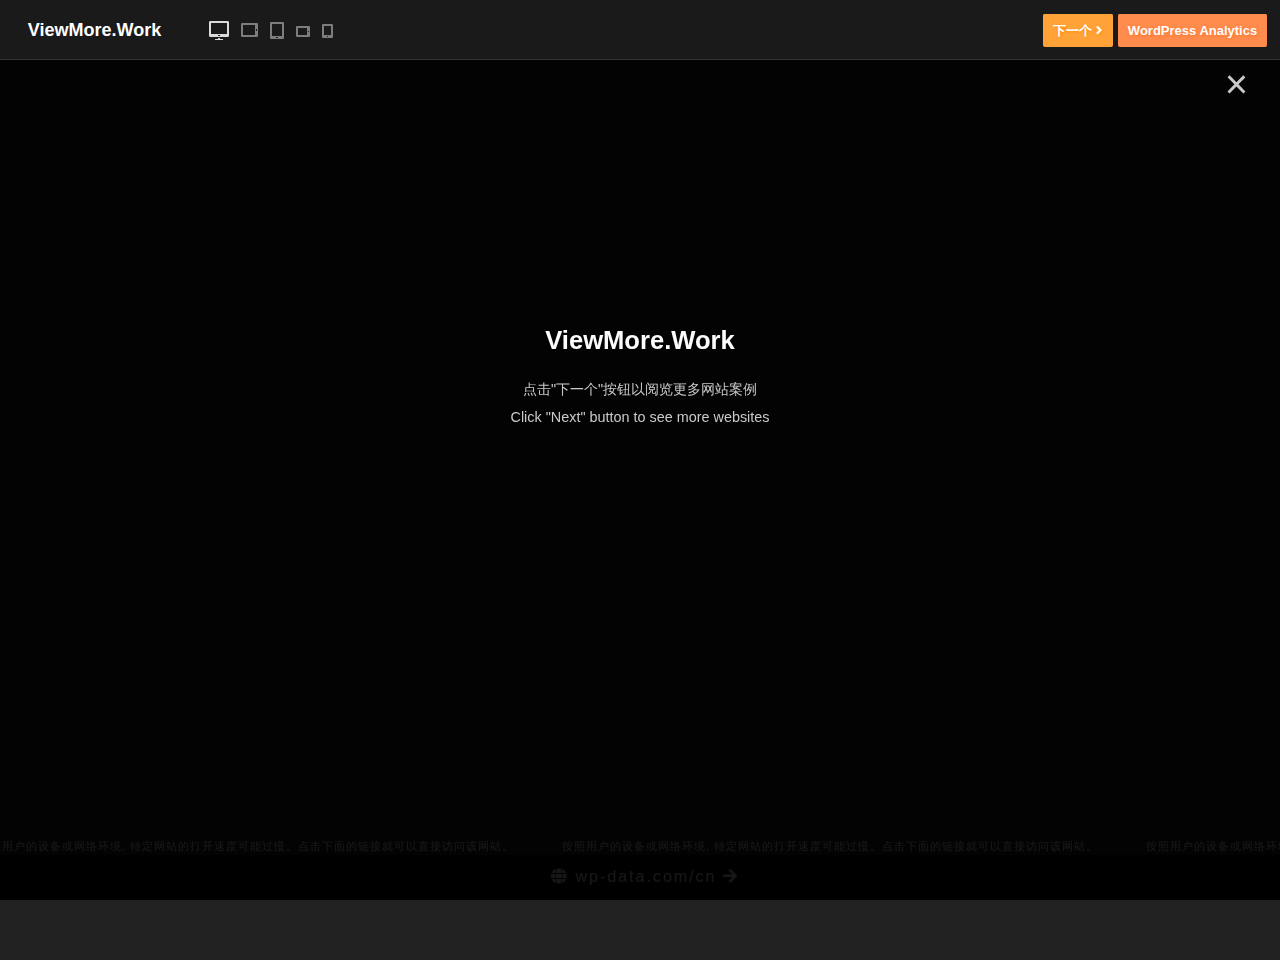
==== commit a1fd70c6: "Updated" ====
--- a/cn/index.html
+++ b/cn/index.html
@@ -66,7 +66,7 @@
 
   			<div id="title">
   				<a href="./">
-  					WP-VIEWER<span class="desktop-only">.COM</span>
+  					ViewMore.Work
   				</a>
   			</div>
 
@@ -151,14 +151,14 @@
       <a href="javascript:void(0)" class="closebtn" onclick="closeOverlay()">&times;</a>
       <div id="overlay-content" class="overlay-content">
         <div class="wp-logo">
-          <img src="https://hellotblog.files.wordpress.com/2020/03/wptalk-wordpress-logo-white-02-200x200-1.png" alt="">
+          <img src="https://hellotblog.files.wordpress.com/2020/05/icon-update-refresh-100x100-1.png" alt="">
         </div>
         <div class="title">
-          WordPress Sites <br class="mobile-only">Random Viewer
+          ViewMore.Work
         </div>
         <div class="guide">
-          点击"下一个"按钮以阅览更多WordPress网站案例<br>
-          Click "Next" button to see more WordPress sites
+          点击"下一个"按钮以阅览更多网站案例<br>
+          Click "Next" button to see more websites
         </div>
       </div>
     </div>
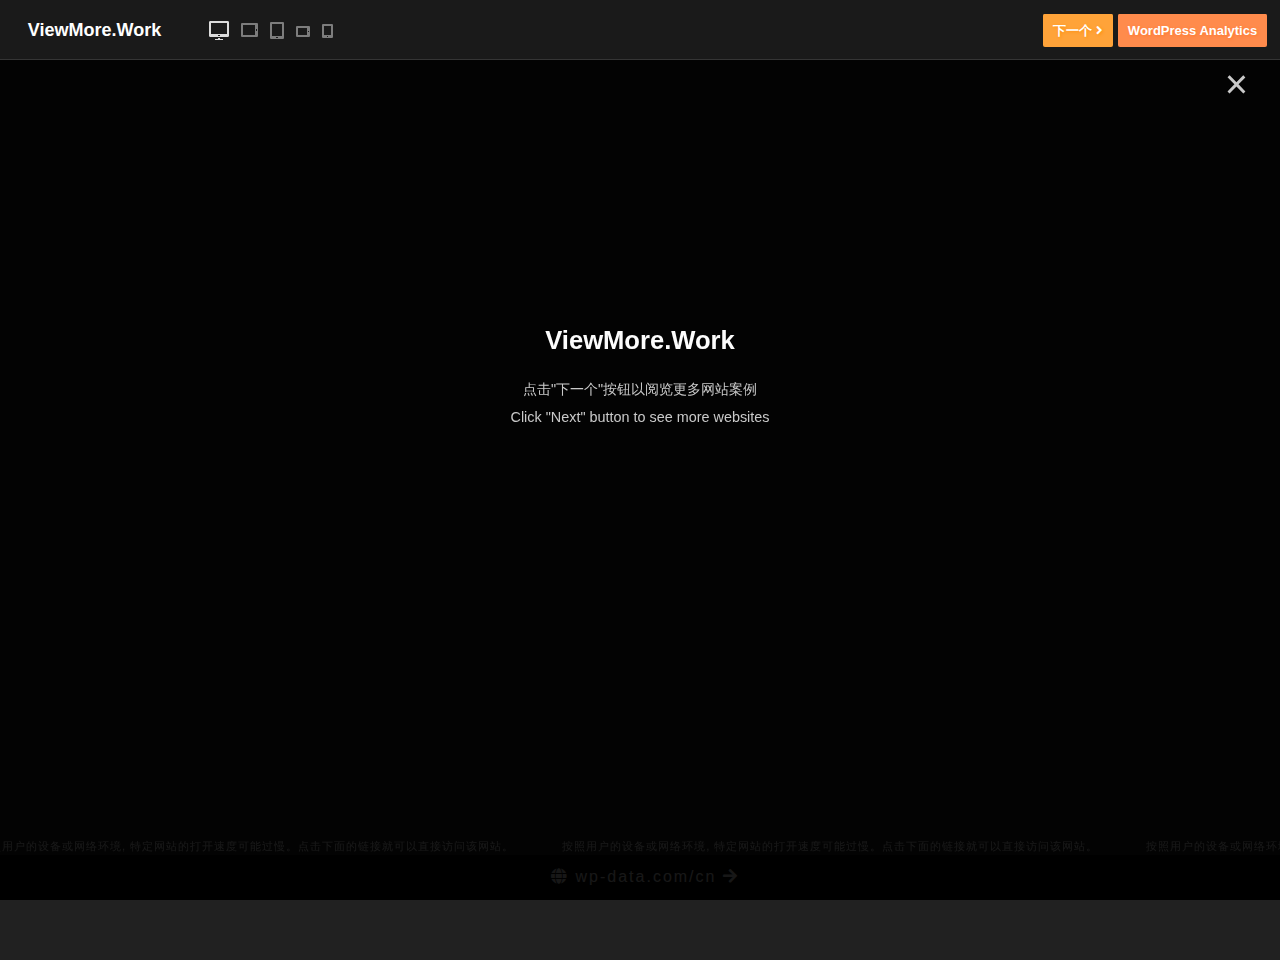
==== commit fa9fe19f: "Updated" ====
--- a/cn/index.html
+++ b/cn/index.html
@@ -11,11 +11,11 @@
     <meta name="keywords" content="WordPress, Sites, Websites, Viewer, Analytics, WP, Theme, Plugin, Hosting, Random, Free, Online">
     <link rel="shortcut icon" type="image/x-icon" href="./../assets/img/favicon.ico" />
     <link rel="canonical" href="http://viewer.viewmore.work/cn/"/>
-    <meta property="og:title" content="WordPress网站任意查看器(WordPress Sites Random Viewer) - WP-Viewer" />
-    <meta property="og:description" content="Easily find and see WordPress-based website examples with WordPress Sites Random Viewer!" />
+    <meta property="og:title" content="Showcase Viewer | viewmore.work" />
+    <meta property="og:description" content="Easily find and see website examples with WordPress Sites Random Viewer!" />
     <meta property="og:url" content="http://viewer.viewmore.work/cn/" />
     <meta property="og:image" content="./../assets/img/wptalk-random-viewer-img-800x400.jpg" />
-    <meta property="og:site_name" content="WP-Viewer" />
+    <meta property="og:site_name" content="ViewMoreWork" />
     <meta property="og:type" content="website" />
     <meta name="naver-site-verification" content="501e470c538339e9448f0b106fa1c1ba81610976"/>
     <meta name="google-site-verification" content="XXXXXXXXXXX" />
@@ -151,7 +151,7 @@
       <a href="javascript:void(0)" class="closebtn" onclick="closeOverlay()">&times;</a>
       <div id="overlay-content" class="overlay-content">
         <div class="wp-logo">
-          <img src="https://hellotblog.files.wordpress.com/2020/05/icon-update-refresh-100x100-1.png" alt="">
+          <img src="https://hellotblog.files.wordpress.com/2019/09/qooltem-omona-logo-round-120x120.png" alt="">
         </div>
         <div class="title">
           ViewMore.Work
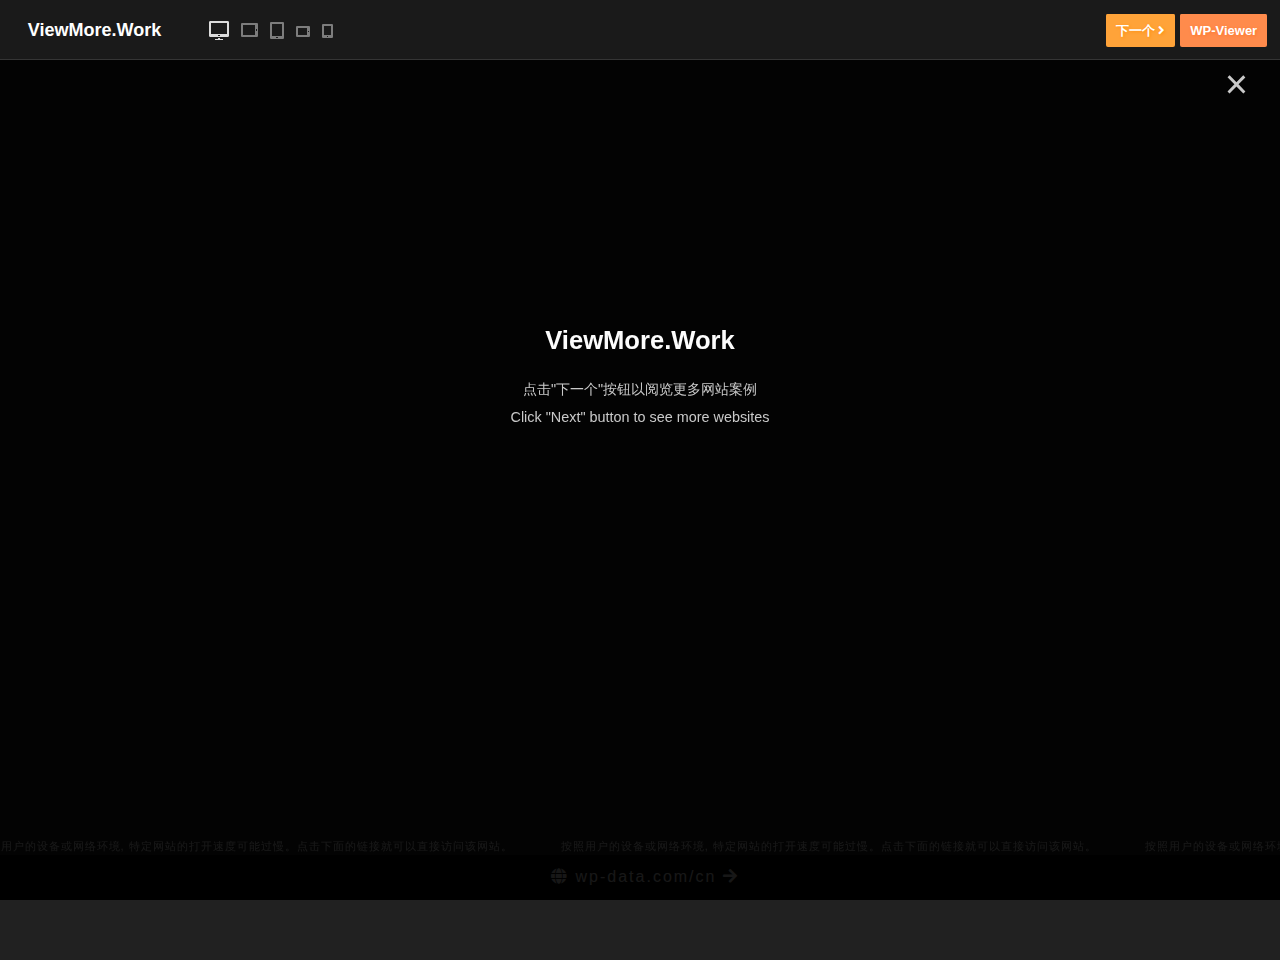
==== commit b13235c8: "Updated" ====
--- a/cn/index.html
+++ b/cn/index.html
@@ -123,9 +123,9 @@
 
   					<a onclick="displaySites()" style="margin-right:5px;">下一个 <i class="fas fa-angle-right"></i></a>
 
-  					<a href="https://www.wp-data.com/cn/" id="wp-analytics" target="_blank">
+  					<a href="http://www.wp-viewer.com/cn/" id="wp-analytics" target="_blank">
   						<!-- <img src="./../assets/img/purchase.png" alt="Web Design Tunes Themes" /> Kakao -->
-  						<span class="desktop-only">WordPress </span>Analytics
+  						WP-Viewer
   					</a>
 
   				</li>
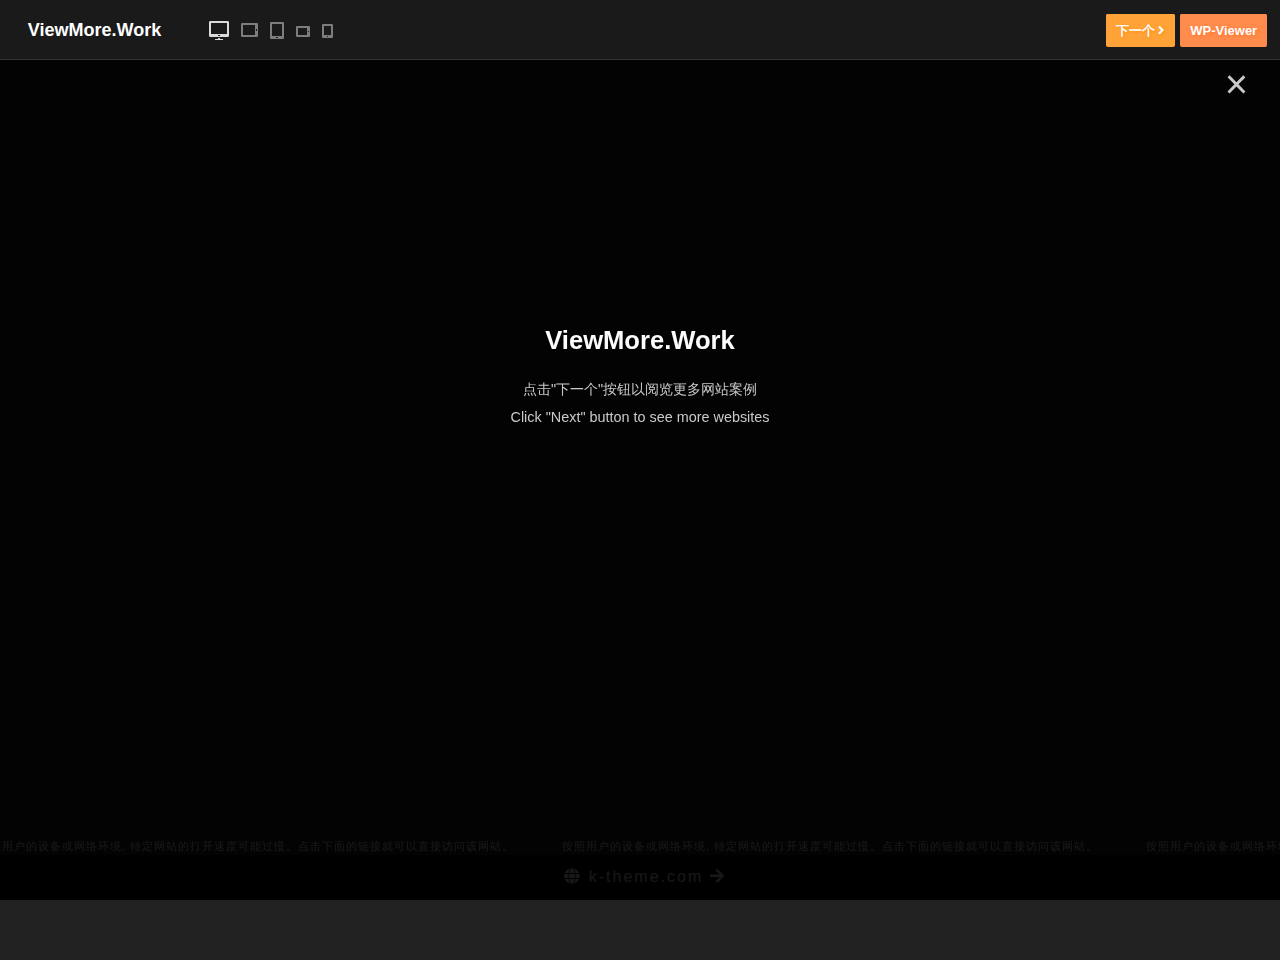
==== commit 209547fe: "Updated" ====
--- a/cn/index.html
+++ b/cn/index.html
@@ -30,7 +30,7 @@
         location.href = location.href.replace("https://", "http://");
       }
       var clickCount = 0;
-      var frontpage = 'wp-data.com/cn';
+      var frontpage = 'k-theme.com';
     </script>
     <script src="./../assets/js/init.js"></script>
     <script src="./../assets/js/date.js"></script>
